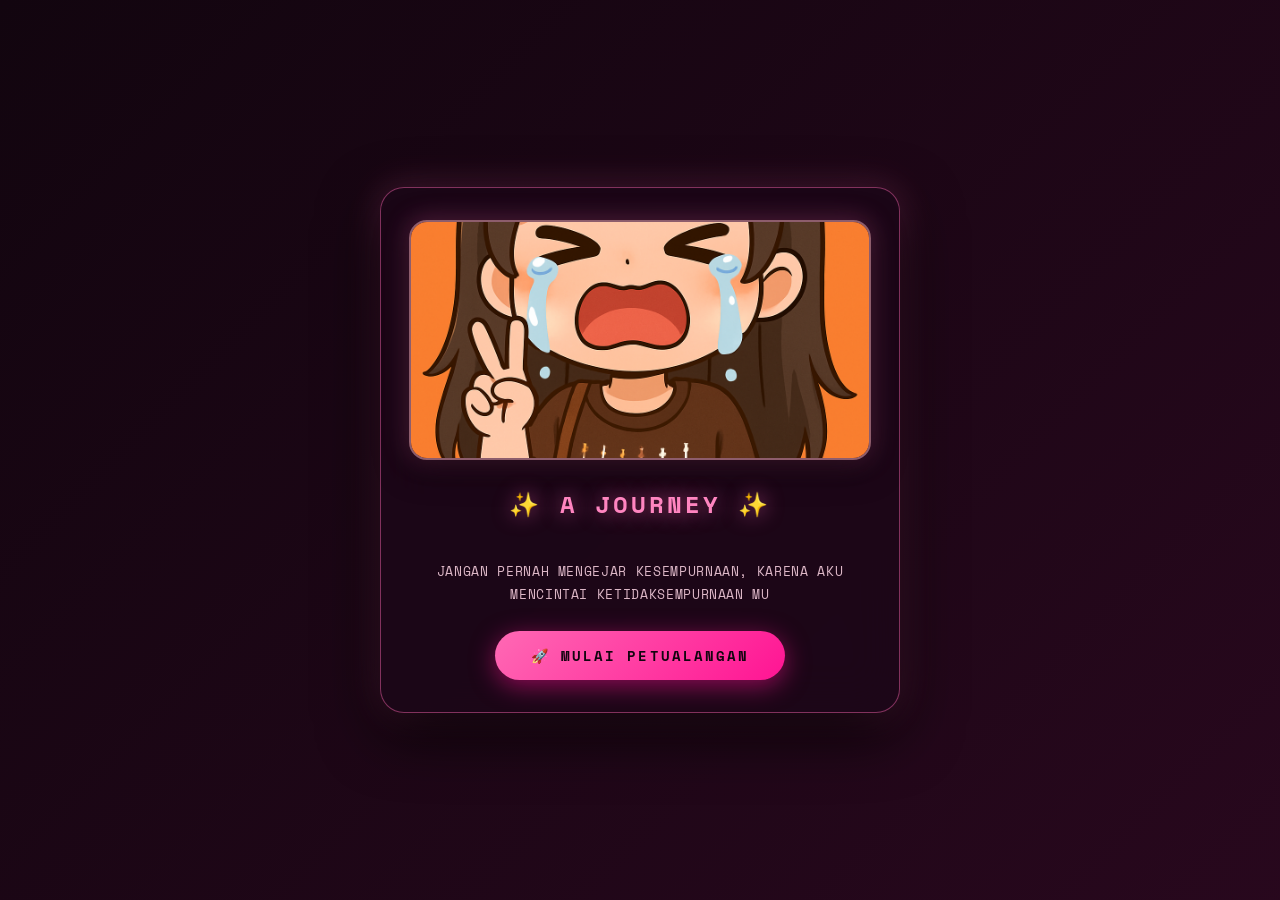
==== index.html @ a13fadac "fix: improve mobile responsiveness, text contrast, remove dark overlay, center nica image, and revam" ====
<!DOCTYPE html>
<html lang="id">
<head>
  <meta charset="UTF-8">
  <meta name="viewport" content="width=device-width, initial-scale=1.0, maximum-scale=1.0, user-scalable=no">
  <title>Happy Birthday, Nica</title>
  <link rel="preconnect" href="https://fonts.googleapis.com">
  <link rel="preconnect" href="https://fonts.gstatic.com" crossorigin>
  <link href="https://fonts.googleapis.com/css2?family=Space+Mono:ital,wght@0,400;0,700;1,400;1,700&family=Outfit:wght@300;400;600;700&display=swap" rel="stylesheet">
  <style>
    *, *::before, *::after { box-sizing: border-box; margin: 0; padding: 0; }
    html { scroll-behavior: smooth; }
    body {
      background: #12050f;
      font-family: 'Space Mono', monospace;
      color: #ffe6f0;
      overflow: hidden;
      height: 100vh;
      margin: 0;
      user-select: none;
      touch-action: none;
    }
    .hidden { display: none !important; }

    /* ═══ PARTICLES ═══ */
    #particles { position: fixed; inset: 0; pointer-events: none; z-index: 99; overflow: hidden; }
    .particle { position: absolute; border-radius: 50%; pointer-events: none; animation: pFloat linear infinite; opacity: 0; }
    @keyframes pFloat {
      0% { opacity:0; transform:translateY(0) scale(0); }
      10% { opacity:1; }
      90% { opacity:.7; }
      100% { opacity:0; transform:translateY(-100vh) scale(1); }
    }

    /* ═══ OPENING ═══ */
    #opening {
      position: fixed; inset: 0;
      background: linear-gradient(135deg,#12050f 0%,#29081e 35%,#4a0d33 70%,#1f0418 100%);
      background-size: 300% 300%; animation: gShift 10s ease infinite;
      display: flex; align-items: center; justify-content: center;
      z-index: 100; transition: opacity 1s ease, transform .8s ease; text-align: center;
    }
    #opening.fade-out { opacity:0; transform:scale(1.05); pointer-events:none; }
    @keyframes gShift { 0%{background-position:0% 50%} 50%{background-position:100% 50%} 100%{background-position:0% 50%} }

    .o-card {
      max-width: 520px; width: 90%; padding: 32px 28px;
      background: rgba(28,7,24,.8); backdrop-filter: blur(24px);
      border: 1.5px solid rgba(255,105,180,.45); border-radius: 24px;
      box-shadow: 0 20px 60px rgba(0,0,0,.8), 0 0 35px rgba(255,105,180,.25);
      animation: cardIn 1s cubic-bezier(.175,.885,.32,1.275) both .3s;
    }
    @keyframes cardIn { from{opacity:0;transform:translateY(40px) scale(.92)} to{opacity:1;transform:translateY(0) scale(1)} }

    .o-photo {
      width:100%; max-height:240px; object-fit:cover; border-radius:18px; margin-bottom:20px;
      box-shadow: 0 8px 32px rgba(0,0,0,.6), 0 0 25px rgba(255,105,180,.35);
      border: 2px solid rgba(255,182,193,.5);
      animation: photoGlow 3s ease-in-out infinite alternate;
    }
    .o-photo-placeholder {
      width:100%; height:180px; border-radius:18px; margin-bottom:20px;
      background: linear-gradient(135deg,#29081e,#4a0d33);
      border: 2px solid rgba(255,105,180,.4);
      display:flex; align-items:center; justify-content:center;
      font-size:48px;
    }
    @keyframes photoGlow {
      from{box-shadow:0 8px 32px rgba(0,0,0,.6),0 0 15px rgba(255,105,180,.3)}
      to{box-shadow:0 8px 32px rgba(0,0,0,.6),0 0 35px rgba(255,51,133,.6)}
    }

    .o-title {
      font-family:'Space Mono',monospace; color:#ff85c0;
      font-size:clamp(18px,4.5vw,24px); font-weight:700;
      letter-spacing:.12em; text-transform:uppercase; margin-bottom:14px;
      text-shadow:0 0 20px rgba(255,105,180,.7);
      animation: pulse 2.5s ease-in-out infinite alternate;
    }
    @keyframes pulse { from{filter:brightness(1)} to{filter:brightness(1.2);text-shadow:0 0 30px rgba(255,51,133,.9)} }

    .o-sub {
      font-family:'Space Mono',monospace; color:rgba(255,215,230,.85);
      font-size:clamp(11px,2.5vw,13px); line-height:1.8; letter-spacing:.05em;
      text-transform:uppercase; margin-bottom:24px;
      animation: fadeUp .8s ease both .8s;
    }
    @keyframes fadeUp { from{opacity:0;transform:translateY(15px)} to{opacity:1;transform:translateY(0)} }

    #startBtn {
      background:linear-gradient(135deg,#ff69b4,#ff1493); color:#12050f;
      border:none; padding:14px 36px; font-size:clamp(12px,3vw,14px);
      font-weight:700; font-family:'Space Mono',monospace;
      letter-spacing:.15em; text-transform:uppercase; border-radius:50px;
      cursor:pointer; box-shadow:0 6px 25px rgba(255,20,147,.5);
      transition:all .4s cubic-bezier(.175,.885,.32,1.275);
      animation: fadeUp .8s ease both 1.1s;
      -webkit-tap-highlight-color: transparent;
    }
    #startBtn:hover, #startBtn:active { transform:translateY(-4px) scale(1.06); box-shadow:0 12px 35px rgba(255,105,180,.8); }

    /* ═══ GAME WRAP — RESPONSIVE ═══ */
    #game-wrap {
      position:fixed; inset:0;
      display:flex; flex-direction:column; align-items:center; justify-content:center;
      background:#12050f;
      overflow:hidden;
    }
    #game-container {
      position:relative;
      border:3px solid #ff69b4; border-radius:12px;
      box-shadow:0 0 30px rgba(255,105,180,.5);
      background:#12050f; overflow:hidden;
      animation:borderPulse 4s ease-in-out infinite;
      /* size set by JS */
    }
    @keyframes borderPulse {
      0%,100%{border-color:#ff69b4;box-shadow:0 0 20px rgba(255,105,180,.3)}
      50%{border-color:#ff1493;box-shadow:0 0 35px rgba(255,20,147,.5)}
    }
    canvas { display:block; image-rendering:pixelated; }
    #fade-overlay { position:absolute; inset:0; background:#000; opacity:0; pointer-events:none; transition:opacity .6s ease; z-index:50; }

    /* HUD */
    #control-hint {
      position:absolute; top:10px; left:10px;
      background:rgba(28,7,24,.8); backdrop-filter:blur(12px);
      color:rgba(255,200,220,.85); padding:8px 14px; border-radius:8px;
      border:1px solid rgba(255,105,180,.4); font-size:10px;
      font-family:'Space Mono',monospace; z-index:10;
    }
    #control-hint b { color:#fff; }
    /* Hide keyboard hint on touch devices */
    @media (hover:none) { #control-hint { display:none; } }

    #dialog-box {
      position:absolute; bottom:12px; left:50%; transform:translateX(-50%) translateY(20px);
      width:92%; background:rgba(28,7,24,.92); backdrop-filter:blur(16px);
      padding:0; border-radius:12px; border:1.5px solid #ff69b4;
      box-shadow:0 12px 40px rgba(0,0,0,.8); z-index:60;
      opacity:0; transition:opacity .35s ease,transform .35s ease;
    }
    #dialog-box:not(.hidden) { opacity:1; transform:translateX(-50%) translateY(0); }
    .dialog-inner { display:flex; align-items:flex-start; gap:12px; padding:14px 18px; }
    .dialog-portrait { width:56px; height:56px; min-width:56px; border-radius:8px; object-fit:cover; border:2px solid #ff69b4; }
    .dialog-content { flex:1; }
    #dialog-name { color:#ff85c0; margin:0 0 4px; font-size:13px; font-weight:700; font-family:'Space Mono',monospace; letter-spacing:.08em; }
    #dialog-text { margin:0 0 6px; font-size:11px; font-family:'Space Mono',monospace; line-height:1.6; color:#ffe6f0; }
    #dialog-instruction { display:block; text-align:right; color:rgba(255,182,193,.7); font-size:9px; font-family:'Space Mono',monospace; }

    #progress-box {
      position:absolute; top:10px; right:10px;
      background:rgba(28,7,24,.8); backdrop-filter:blur(12px);
      color:#fff; padding:8px 14px; border-radius:8px; border:1.5px solid #ff69b4;
      font-size:11px; font-weight:700; font-family:'Space Mono',monospace; z-index:10;
    }
    #quest-guide {
      position:absolute; top:46px; right:10px;
      background:rgba(28,7,24,.8); backdrop-filter:blur(12px);
      color:#ff85c0; padding:6px 12px; border-radius:8px;
      border:1px solid rgba(255,105,180,.4);
      font-size:9px; font-weight:700; font-family:'Space Mono',monospace; z-index:10;
    }
    #lives-box {
      position:absolute; top:10px; left:50%; transform:translateX(-50%);
      background:rgba(28,7,24,.8); backdrop-filter:blur(12px); color:#ff3385;
      padding:6px 14px; border-radius:8px; border:1px solid rgba(255,51,133,.4);
      font-size:13px; z-index:10; letter-spacing:2px;
    }

    /* ═══ MOBILE JOYSTICK ═══ */
    #joystick-wrap {
      position:absolute; bottom:0; left:0; right:0;
      height:160px; pointer-events:none; z-index:80;
      display:none; /* shown by JS on touch devices */
    }
    #joystick-zone {
      position:absolute; bottom:20px; left:20px;
      width:120px; height:120px; border-radius:50%;
      background:rgba(255,105,180,.08); border:2px solid rgba(255,105,180,.25);
      pointer-events:all; touch-action:none;
    }
    #joystick-knob {
      position:absolute; top:50%; left:50%; transform:translate(-50%,-50%);
      width:52px; height:52px; border-radius:50%;
      background:rgba(255,105,180,.4); border:2px solid rgba(255,105,180,.7);
      box-shadow:0 0 15px rgba(255,105,180,.5);
      pointer-events:none; transition:none;
    }
    #btn-jump {
      position:absolute; bottom:30px; right:90px;
      width:70px; height:70px; border-radius:50%;
      background:rgba(255,105,180,.25); border:2px solid rgba(255,105,180,.6);
      color:#ff85c0; font-family:'Space Mono',monospace; font-size:11px; font-weight:700;
      text-transform:uppercase; letter-spacing:.1em;
      display:flex; align-items:center; justify-content:center;
      pointer-events:all; touch-action:none;
      box-shadow:0 0 15px rgba(255,105,180,.3);
      -webkit-tap-highlight-color:transparent;
    }
    #btn-talk {
      position:absolute; bottom:110px; right:20px;
      width:60px; height:60px; border-radius:50%;
      background:rgba(255,105,180,.2); border:2px solid rgba(255,105,180,.5);
      color:#ff85c0; font-family:'Space Mono',monospace; font-size:9px; font-weight:700;
      text-transform:uppercase; letter-spacing:.05em;
      display:flex; align-items:center; justify-content:center;
      pointer-events:all; touch-action:none;
      -webkit-tap-highlight-color:transparent;
    }

    /* ═══ BIRTHDAY — PINK PARALLAX SPACE ═══ */
    #bday {
      position:fixed; inset:0;
      overflow-y:auto; overflow-x:hidden; height:100vh;
      scroll-behavior:smooth;
      /* Fallback: warna senada bgdepan2.png (pink-magenta-ungu) */
      background: #3a0a2e;
    }

    /* ── BG TUNGGAL — FIXED, TANPA OVERLAY ── */
    .bg-layer {
      position: fixed;
      inset: 0;
      z-index: 0;
      pointer-events: none;
      background-size: cover;
      background-repeat: no-repeat;
    }
    /* 1 background: bgdepan2.png, posisi sedikit turun */
    #bgLayer1 {
      background-image: url('assets/bgdepan2.png');
      background-position: center 30%;
      opacity: 1;
    }
    #bgLayer2, #bgLayer3 { display: none; }

    /* Layered parallax bg canvas (behind everything) */
    #spaceCanvas {
      position:fixed; inset:0; z-index:1; pointer-events:none;
    }

    /* Nebula blobs that move on scroll */
    .nebula-layer {
      position:fixed; border-radius:50%; pointer-events:none;
      filter:blur(80px); opacity:.12;
      transition:transform .05s linear;
    }

    .cosmos { position:relative; z-index:1; }

    .cosmic-el { position:fixed; pointer-events:none; z-index:2; will-change:transform,opacity; }
    .ring { border:1.5px solid rgba(255,105,180,.15); border-radius:50%; }
    .orb { border-radius:50%; filter:blur(1px); }

    /* ── HERO SCENE ── */
    .scene { position:relative; overflow:hidden; }
    .scene-hero { height:300vh; }
    .hero-sticky {
      position:sticky; top:0; height:100vh; display:flex; flex-direction:column;
      align-items:flex-start; justify-content:center; text-align:left; z-index:3; padding:0 6vw;
    }
    .hero-sticky .tag {
      font-family:'Space Mono',monospace; font-size:clamp(9px,1.5vw,11px); font-weight:700;
      letter-spacing:.35em; text-transform:uppercase;
      color:#ffb6d9;
      background: rgba(0,0,0,0.45);
      padding: 4px 10px;
      border-radius: 4px;
      display: inline-block;
      margin-bottom:20px;
    }
    .hero-sticky h1 {
      font-family:'Space Mono',monospace; font-weight:700;
      font-size:clamp(30px,6.5vw,92px); color:#fff; line-height:1.15;
      letter-spacing:.08em; text-transform:uppercase;
      text-shadow: 0 2px 0 rgba(0,0,0,0.8), 0 0 40px rgba(255,105,180,.8), 0 0 80px rgba(255,20,147,.4);
      -webkit-text-stroke: 1px rgba(255,105,180,0.3);
      position:relative; z-index:4;
    }
    .hero-sticky .sub {
      font-family:'Space Mono',monospace; font-size:clamp(10px,1.4vw,14px);
      color:#ffe4f0; margin-top:28px; letter-spacing:.12em;
      font-weight:400; text-transform:uppercase; max-width:480px; line-height:2; position:relative; z-index:4;
      text-shadow: 0 1px 6px rgba(0,0,0,0.9), 0 0 20px rgba(0,0,0,0.7);
      background: rgba(0,0,0,0.3);
      padding: 10px 16px;
      border-radius: 8px;
      backdrop-filter: blur(4px);
    }
    .hero-figure {
      position:absolute; bottom:0; right:0; width:clamp(240px,38vw,560px);
      height:110%; z-index:3; pointer-events:none; display:flex; align-items:flex-end; justify-content:center; overflow:hidden;
    }
    .hero-figure img {
      width:100%; height:auto; object-fit:contain; object-position:bottom center; display:block;
      animation:heroFloat 6s ease-in-out infinite; transform-origin:bottom center;
      filter: drop-shadow(0 0 30px rgba(255,105,180,0.5)) drop-shadow(0 0 60px rgba(255,20,147,0.2));
    }
    @keyframes heroFloat { 0%,100%{transform:translateY(0)} 50%{transform:translateY(-14px)} }
    .hero-figure::after {
      display: none;
    }
    .hero-sticky .scroll-cue { position:absolute; bottom:40px; left:6vw; display:flex; flex-direction:column; align-items:center; gap:8px; }
    .scroll-cue span { font-family:'Space Mono',monospace; font-size:10px; letter-spacing:.3em; text-transform:uppercase; color:rgba(255,182,193,.5); text-shadow: 0 1px 4px rgba(0,0,0,0.8); }
    .scroll-cue .arrow { width:1px; height:40px; background:linear-gradient(to bottom,rgba(255,105,180,.6),transparent); animation:scrollPulse 2s ease-in-out infinite; }
    @keyframes scrollPulse { 0%,100%{opacity:.3;transform:scaleY(1)} 50%{opacity:.8;transform:scaleY(1.3)} }

    /* ── TWIN PAIRED PHOTOS ── */
    .scene-twin-gallery {
      min-height:100vh; display:flex; flex-direction:column;
      align-items:center; justify-content:center; padding:60px 24px; position:relative;
    }
    .twin-pair-container {
      position:relative; z-index:3; display:flex; align-items:center; justify-content:center;
      max-width:900px; width:100%; transition:transform .6s ease,opacity .6s ease;
    }
    .twin-frame {
      position:relative; width:clamp(130px,30vw,320px); height:clamp(130px,30vw,320px);
      border-radius:50%; overflow:hidden;
      border:3px solid rgba(255,105,180,.5);
      box-shadow:0 20px 60px rgba(0,0,0,.8),0 0 35px rgba(255,105,180,.25);
      transition:all .5s ease; flex-shrink:0;
    }
    .twin-frame img { width:100%; height:100%; object-fit:cover; display:block; filter:contrast(1.06) saturate(1.05); transition:transform .6s ease; }
    .twin-frame:hover img { transform:scale(1.08); }
    .twin-frame.left-photo { margin-right:-16px; z-index:2; }
    .twin-frame.right-photo { margin-left:-16px; z-index:2; }
    .twin-touch-glow {
      position:absolute; top:50%; left:50%; transform:translate(-50%,-50%);
      width:70px; height:clamp(120px,25vw,180px); border-radius:50%;
      background:radial-gradient(ellipse at center,rgba(255,51,133,.65) 0%,rgba(255,105,180,.3) 40%,transparent 80%);
      filter:blur(14px); pointer-events:none; z-index:3; animation:seamPulse 3s ease-in-out infinite alternate;
    }
    @keyframes seamPulse { from{opacity:.6;transform:translate(-50%,-50%) scale(.9)} to{opacity:1;transform:translate(-50%,-50%) scale(1.15)} }
    .twin-caption { margin-top:28px; text-align:center; max-width:90vw; z-index:4; padding: 0 16px; }
    .twin-caption h3 {
      font-family:'Space Mono',monospace; font-size:clamp(13px,2vw,18px); font-weight:700;
      color:#ff85c0; letter-spacing:.15em; text-transform:uppercase; margin-bottom:10px;
      text-shadow: 0 2px 8px rgba(0,0,0,0.9), 0 0 20px rgba(255,105,180,.6);
    }
    .twin-caption p {
      font-family:'Space Mono',monospace; font-size:clamp(11px,1.4vw,15px);
      color:#fff; line-height:1.9; letter-spacing:.06em; text-transform:uppercase;
      text-shadow: 0 2px 8px rgba(0,0,0,0.9), 0 1px 3px rgba(0,0,0,1);
      background: rgba(0,0,0,0.4);
      padding: 10px 16px;
      border-radius: 10px;
      backdrop-filter: blur(6px);
    }
    .twin-caption .g-line { width:40px; height:2px; background:rgba(255,105,180,.4); margin:16px auto; }

    /* ── TEXT INTERLUDE ── */
    .scene-text { height:200vh; position:relative; }
    .text-sticky {
      position:sticky; top:0; height:100vh; display:flex; align-items:center;
      justify-content:center; text-align:center; padding:40px 24px; z-index:3;
    }
    .text-sticky .inner { max-width:min(620px,90vw); }
    .text-sticky p {
      font-family:'Space Mono',monospace; font-size:clamp(15px,2.4vw,26px);
      color:#fff; line-height:1.9; letter-spacing:.08em; text-transform:uppercase;
      text-shadow: 0 2px 10px rgba(0,0,0,1), 0 0 30px rgba(255,105,180,.5);
      background: rgba(0,0,0,0.45);
      padding: 20px 28px;
      border-radius: 16px;
      backdrop-filter: blur(8px);
      border: 1px solid rgba(255,105,180,0.15);
    }
    .text-sticky .tl { width:50px; height:2px; background:rgba(255,105,180,.4); margin:28px auto; }

    /* ── VINYL PLAYER ── */
    .scene-vinyl {
      min-height:100vh; display:flex; flex-direction:column; align-items:center;
      justify-content:center; padding:80px 24px; position:relative; z-index:3;
    }
    .scene-vinyl .slabel {
      font-family:'Space Mono',monospace; font-size:11px; font-weight:700;
      letter-spacing:.25em; text-transform:uppercase; color:rgba(255,182,193,.6); margin-bottom:32px;
    }
    .vc { position:relative; width:clamp(200px,40vw,260px); height:clamp(200px,40vw,260px); cursor:pointer; }
    .vdisc {
      width:100%; height:100%; border-radius:50%;
      background:
        radial-gradient(circle at 50% 50%,#1a0815 0%,#1a0815 18%,transparent 18.5%),
        repeating-radial-gradient(circle at 50% 50%,transparent 18.5%,transparent 19%,rgba(120,30,80,.6) 19.2%,transparent 19.4%),
        radial-gradient(circle,#20081a 0%,#280a22 60%,#140412 100%);
      border:2px solid rgba(255,105,180,.3);
      box-shadow:0 15px 40px rgba(0,0,0,.8),0 0 25px rgba(255,105,180,.2);
    }
    .vdisc.spin { animation:vspin 2.5s linear infinite; }
    @keyframes vspin { to{transform:rotate(360deg)} }
    .vlabel {
      position:absolute; top:50%; left:50%; transform:translate(-50%,-50%);
      width:clamp(60px,14vw,80px); height:clamp(60px,14vw,80px); border-radius:50%;
      background:linear-gradient(145deg,#ff69b4,#c71585);
      display:flex; align-items:center; justify-content:center; pointer-events:none;
      box-shadow:0 0 25px rgba(255,105,180,.6);
    }
    .vlabel span {
      font-family:'Space Mono',monospace; font-size:clamp(8px,2vw,10px); font-weight:700;
      color:#fff; text-align:center; line-height:1.3; letter-spacing:.05em; text-transform:uppercase;
    }
    .vhole { position:absolute; top:50%; left:50%; transform:translate(-50%,-50%); width:10px; height:10px; border-radius:50%; background:#12050f; z-index:2; }
    .varm {
      position:absolute; top:-10px; right:-40px; width:100px; height:130px;
      transform-origin:85px 15px; transition:transform 1.5s cubic-bezier(.33,1,.68,1); transform:rotate(-32deg);
    }
    .varm.on { transform:rotate(-4deg); }
    .varm-base { position:absolute; top:4px; right:4px; width:18px; height:18px; border-radius:50%; background:#ff69b4; box-shadow:0 0 10px #ff69b4; }
    .varm-rod { position:absolute; top:12px; right:12px; width:3px; height:110px; background:linear-gradient(to bottom,#ff69b4,#8b0042); border-radius:2px; transform-origin:top center; transform:rotate(8deg); }
    .varm-tip { position:absolute; bottom:-2px; left:-4px; width:10px; height:14px; background:#ff1493; border-radius:2px; }
    .vhint { margin-top:20px; font-size:11px; font-weight:700; color:rgba(255,182,193,.7); letter-spacing:.15em; text-transform:uppercase; transition:opacity .6s; font-family:'Space Mono',monospace; }
    .vhint.gone { opacity:0; pointer-events:none; }
    .vtinfo { margin-top:14px; font-size:12px; font-weight:700; color:#ff85c0; letter-spacing:.1em; text-align:center; opacity:0; transition:opacity .5s; font-family:'Space Mono',monospace; text-transform:uppercase; }
    .vtinfo.show { opacity:1; }
    .vtw { margin-top:10px; width:min(320px,75vw); height:4px; background:rgba(255,105,180,.15); border-radius:2px; overflow:hidden; opacity:0; transition:opacity .5s; }
    .vtw.show { opacity:1; }
    .vtb { width:0%; height:100%; background:linear-gradient(90deg,#ff69b4,#ff1493); transition:width .4s linear; }
    .vcontrols { margin-top:16px; display:flex; align-items:center; gap:12px; opacity:0; transition:opacity .5s; }
    .vcontrols.show { opacity:1; }
    .vbtn {
      background:rgba(255,105,180,.15); border:1px solid rgba(255,105,180,.4);
      color:#ff85c0; font-family:'Space Mono',monospace; font-size:11px; font-weight:700;
      padding:8px 14px; border-radius:20px; cursor:pointer; transition:all .3s ease;
      -webkit-tap-highlight-color:transparent; touch-action:manipulation;
    }
    .vbtn:hover,.vbtn:active { background:#ff69b4; color:#12050f; box-shadow:0 0 15px rgba(255,105,180,.6); }
    .vma { margin-top:24px; width:min(460px,88vw); min-height:100px; position:relative; }
    .vmsg { position:absolute; inset:0; display:flex; flex-direction:column; align-items:center; justify-content:center; text-align:center; padding:20px; opacity:0; transform:translateY(8px); transition:opacity .8s ease,transform .8s ease; pointer-events:none; }
    .vmsg.show { opacity:1; transform:translateY(0); pointer-events:auto; }
    .vmsg-name { font-family:'Space Mono',monospace; font-weight:700; font-size:clamp(20px,5vw,28px); color:#ff85c0; letter-spacing:.1em; text-transform:uppercase; text-shadow:0 0 15px rgba(255,105,180,.5); }
    .vmsg-line { width:32px; height:2px; background:rgba(255,105,180,.4); margin:12px 0; }
    .vmsg-tag { font-size:11px; font-weight:400; color:rgba(255,215,230,.7); letter-spacing:.2em; text-transform:uppercase; font-family:'Space Mono',monospace; }
    .vdots { margin-top:18px; display:flex; gap:8px; align-items:center; justify-content:center; flex-wrap:wrap; max-width:320px; }
    .vdot { width:6px; height:6px; border-radius:50%; background:rgba(255,105,180,.2); border:1.5px solid rgba(255,105,180,.4); transition:all .5s; cursor:pointer; }
    .vdot.past { background:rgba(255,105,180,.5); }
    .vdot.now { background:#ff69b4; width:20px; border-radius:4px; box-shadow:0 0 10px rgba(255,105,180,.8); }

    /* Final screen */
    .b-final {
      position:fixed; inset:0; z-index:200; display:flex; flex-direction:column;
      align-items:center; justify-content:center; text-align:center;
      background:linear-gradient(180deg,#12050f,#29081e); opacity:0; pointer-events:none; transition:opacity 1.5s; padding:40px;
    }
    .b-final.show { opacity:1; pointer-events:auto; }
    .b-final h2 {
      font-family:'Space Mono',monospace; font-weight:700; font-size:clamp(24px,6vw,56px);
      color:#ff85c0; margin-bottom:20px; letter-spacing:.12em; text-transform:uppercase;
      text-shadow:0 0 40px rgba(255,105,180,.6);
    }
    .b-final p { font-family:'Space Mono',monospace; font-size:clamp(11px,1.6vw,15px); color:rgba(255,215,230,.8); line-height:2; letter-spacing:.08em; text-transform:uppercase; max-width:460px; }
    .b-final button {
      margin-top:36px; padding:12px 32px; background:none; border:1.5px solid rgba(255,105,180,.5);
      border-radius:40px; color:#ff85c0; font-family:'Space Mono',monospace; font-size:11px;
      font-weight:700; letter-spacing:.2em; text-transform:uppercase; cursor:pointer; transition:all .4s;
      -webkit-tap-highlight-color:transparent;
    }
    .b-final button:hover { background:#ff69b4; color:#12050f; box-shadow:0 0 25px rgba(255,105,180,.8); }

    /* Responsive adjustments */
    @media(max-width:680px) {
      .hero-sticky {
        align-items: flex-start;
        text-align: left;
        padding: 0 20px;
        justify-content: flex-end;
        padding-bottom: 48vh;
      }
      .hero-figure {
        width: 80vw;
        right: 0;
        left: 0;
        margin: 0 auto;
        justify-content: center;
      }
      .hero-sticky h1 {
        font-size: clamp(32px, 9vw, 56px);
        text-shadow: 0 3px 0 rgba(0,0,0,1), 0 0 30px rgba(255,105,180,.9);
      }
      .hero-sticky .sub {
        font-size: clamp(10px, 2.8vw, 14px);
        margin-top: 16px;
        max-width: 85vw;
      }
      .hero-sticky .scroll-cue {
        left: 50%;
        transform: translateX(-50%);
      }
      .twin-frame { width: clamp(120px, 40vw, 180px); height: clamp(120px, 40vw, 180px); }
      .twin-frame.left-photo { margin-right:-8px; }
      .twin-frame.right-photo { margin-left:-8px; }
      .scene-twin-gallery { padding: 40px 16px; min-height: 80vh; }
      .text-sticky p { font-size: clamp(13px, 4vw, 18px); padding: 16px 18px; }
      .scene-vinyl { padding: 60px 16px; }
    }
    @media(max-width:400px) {
      .twin-frame { width: clamp(100px, 38vw, 150px); height: clamp(100px, 38vw, 150px); }
      .hero-sticky h1 { font-size: clamp(26px, 8.5vw, 44px); }
    }
  </style>
</head>
<body>

<!-- ═══ PARTICLES ═══ -->
<div id="particles"></div>

<!-- ═══ OPENING ═══ -->
<div id="opening">
  <div class="o-card">
    <img src="assets/foto_depan.png" alt="Nica" class="o-photo" onerror="this.style.display='none';document.getElementById('ophoto-ph').style.display='flex'">
    <div class="o-photo-placeholder" id="ophoto-ph" style="display:none">🌸</div>
    <h1 class="o-title">✨ A JOURNEY  ✨</h1>
    <p class="o-sub"><br>jangan pernah mengejar kesempurnaan, karena aku mencintai ketidaksempurnaan mu</p>
    <button id="startBtn" onclick="startGame()">🚀 MULAI PETUALANGAN</button>
  </div>
</div>

<!-- ═══ GAME ═══ -->
<div id="game-wrap" class="hidden">
  <div id="game-container">
    <canvas id="gameCanvas"></canvas>
    <div id="fade-overlay"></div>
    <div id="control-hint">🕹️ Jalan: <b>A/D</b> | Lompat: <b>W/Space</b> | Bicara: <b>E</b></div>
    <div id="dialog-box" class="hidden">
      <div class="dialog-inner">
        <img id="dialog-image" class="dialog-portrait" src="" alt="" style="display:none" onerror="this.style.display='none'">
        <div class="dialog-content">
          <h3 id="dialog-name">NAMA</h3>
          <p id="dialog-text">...</p>
          <span id="dialog-instruction">*Tekan E*</span>
        </div>
      </div>
    </div>
    <div id="progress-box">💖 <span id="progress-count">0</span> / 5</div>
    <div id="quest-guide">🧭 <span id="target-name">Cari Teman</span></div>
    <div id="lives-box">❤️❤️❤️</div>

    <!-- ═══ MOBILE JOYSTICK ═══ -->
    <div id="joystick-wrap">
      <div id="joystick-zone">
        <div id="joystick-knob"></div>
      </div>
      <div id="btn-jump">JUMP</div>
      <div id="btn-talk">TALK</div>
    </div>
  </div>
</div>

<!-- ═══ BIRTHDAY — PINK PARALLAX SPACE ═══ -->
<div id="bday" class="hidden">
  <!-- 1 Background Tunggal -->
  <div class="bg-layer" id="bgLayer1"></div>

  <!-- Background music jalanpulang -->
  <audio id="bgMusic" src="audio/jalanpulang.mp3" loop preload="auto"></audio>

  <!-- Star canvas overlay -->
  <canvas id="spaceCanvas"></canvas>

  <!-- Nebula layers that shift on scroll -->
  <div class="nebula-layer" id="neb1" style="width:700px;height:700px;background:radial-gradient(circle,rgba(255,51,133,.25),transparent);top:5%;left:-15%"></div>
  <div class="nebula-layer" id="neb2" style="width:600px;height:600px;background:radial-gradient(circle,rgba(255,105,180,.2),transparent);top:35%;right:-10%"></div>
  <div class="nebula-layer" id="neb3" style="width:800px;height:800px;background:radial-gradient(circle,rgba(138,43,226,.15),transparent);top:65%;left:10%"></div>
  <div class="nebula-layer" id="neb4" style="width:500px;height:500px;background:radial-gradient(circle,rgba(255,182,193,.18),transparent);top:90%;right:5%"></div>

  <!-- Cosmic floating rings -->
  <div class="cosmic-el ring" id="ring1" style="width:300px;height:300px;top:20%;left:-80px"></div>
  <div class="cosmic-el ring" id="ring2" style="width:200px;height:200px;top:60%;right:-60px"></div>

  <div class="b-final" id="bFinal">
    <h2>HAPPY BIRTHDAY, NICA</h2>
    <p><br><br></p>
    <button onclick="restartVinyl()">PUTAR ULANG</button>
  </div>

  <div class="cosmos">
    <!-- SCENE 1: Hero -->
    <section class="scene scene-hero" id="sceneHero">
      <div class="hero-sticky" id="heroSticky">
        <div class="tag">A BIRTHDAY JOURNEY &nbsp;·&nbsp; SCROLL TO EXPLORE</div>
        <h1 id="heroTitle">A BIRTHDAY<br>NICA<br>JOURNEY</h1>
        <div class="sub">a word for your birthday,<br>I hope u enjoy it — this is for you, Nica.</div>
        <div class="scroll-cue"><span>SCROLL</span><div class="arrow"></div></div>
        <div class="hero-figure" id="heroFigure">
          <img src="assets/annissa/nica 8.png" alt="Nica" id="heroFigureImg" onerror="this.style.opacity='0'">
        </div>
      </div>
    </section>

    <!-- TWIN GALLERIES -->
    <section class="scene scene-twin-gallery" id="twinGallery1">
      <div class="twin-pair-container" id="tpair1">
        <div class="twin-frame left-photo"><img src="assets/annissa/nica 10.png" alt="Nica" onerror="this.style.opacity='0'"></div>
        <div class="twin-touch-glow"></div>
        <div class="twin-frame right-photo"><img src="assets/annissa/nica 11.png" alt="Nica" onerror="this.style.opacity='0'"></div>
      </div>
      <div class="twin-caption">
        <h3>Selamat Ulang Tahun Ya</h3>
        <p>umur berapapun semoga kamu bisa memulai semua journey untuk impian mu itu
</p>
        <div class="g-line"></div>
      </div>
    </section>
    <section class="scene scene-twin-gallery" id="twinGallery2">
      <div class="twin-pair-container" id="tpair2">
        <div class="twin-frame left-photo"><img src="assets/annissa/nica 12.png" alt="Nica" onerror="this.style.opacity='0'"></div>
        <div class="twin-touch-glow"></div>
        <div class="twin-frame right-photo"><img src="assets/annissa/nica 13.png" alt="Nica" onerror="this.style.opacity='0'"></div>
      </div>
      <div class="twin-caption">
        <h3>С днем ​​рождения</h3>
        <p>tetap melangkah meskipun berat, aku akan menopahmu </p>
        <div class="g-line"></div>
      </div>
    </section>
    <section class="scene scene-twin-gallery" id="twinGallery3">
      <div class="twin-pair-container" id="tpair3">
        <div class="twin-frame left-photo"><img src="assets/annissa/nica 6.png" alt="Nica" onerror="this.style.opacity='0'"></div>
        <div class="twin-touch-glow"></div>
        <div class="twin-frame right-photo"><img src="assets/annissa/nica 7.png" alt="Nica" onerror="this.style.opacity='0'"></div>
      </div>
      <div class="twin-caption">
        <h3>عيد ميلاد سعيد</h3>
        <p>apapun langkahmu aku dibelakangmu, menjaga mu Ketika jatuh maupun terpeleset
</p>
        <div class="g-line"></div>
      </div>
    </section>
    <section class="scene scene-twin-gallery" id="twinGallery4">
      <div class="twin-pair-container" id="tpair4">
        <div class="twin-frame left-photo"><img src="assets/annissa/nica 8.png" alt="Nica" onerror="this.style.opacity='0'"></div>
        <div class="twin-touch-glow"></div>
        <div class="twin-frame right-photo"><img src="assets/annissa/nica 1.png" alt="Nica" onerror="this.style.opacity='0'"></div>
      </div>
      <div class="twin-caption">
        <h3>Buon compleanno</h3>
        <p>berenanglah sampai ketengah samudera, niscaya aku akan menjadi perahumu</p>
        <div class="g-line"></div>
      </div>
    </section>
    <section class="scene scene-twin-gallery" id="twinGallery5">
      <div class="twin-pair-container" id="tpair5">
        <div class="twin-frame left-photo"><img src="assets/annissa/nica 3.png" alt="Nica" onerror="this.style.opacity='0'"></div>
        <div class="twin-touch-glow"></div>
        <div class="twin-frame right-photo"><img src="assets/annissa/nica 9.png" alt="Nica" onerror="this.style.opacity='0'"></div>
      </div>
      <div class="twin-caption">
        <h3>Felicem natalem diem!</h3>
        <p>melangkahlah lebih jauh jangan takut kepada langit, karena aku akan menjadi awanmu
</p>
        <div class="g-line"></div>
      </div>
    </section>
    <section class="scene scene-twin-gallery" id="twinGallery6">
      <div class="twin-pair-container" id="tpair6">
        <div class="twin-frame left-photo"><img src="assets/annissa/nica 2.png" alt="Nica" onerror="this.style.opacity='0'"></div>
        <div class="twin-touch-glow"></div>
        <div class="twin-frame right-photo"><img src="assets/annissa/nica 4.png" alt="Nica" onerror="this.style.opacity='0'"></div>
      </div>
      <div class="twin-caption">
        <h3>生日快乐</h3>
        <p>terus berlari hingga jauh aku akan selalu jadi tempat pulangmu</p>
        <div class="g-line"></div>
      </div>
    </section>

    <!-- TEXT INTERLUDES -->
    <section class="scene scene-text" id="sceneText1">
      <div class="text-sticky">
        <div class="inner" id="text1Inner">
          <p>mimpi mu Panjang jangan biarkan semua keraguan merusak mimpimu 
</p>
        </div>
      </div>
    </section>
    <section class="scene scene-text" id="sceneText2">
      <div class="text-sticky">
        <div class="inner" id="text2Inner">
          <p>terpala dunia ini walaupun berisik, aku akan menjadi penutup telinga mu</p>
          <div class="tl"></div>
          <p style="font-size:clamp(12px,1.8vw,16px);color:rgba(255,182,193,.7)">PUTAR PIRINGAN HITAM DI BAWAH.</p>
        </div>
      </div>
    </section>

    <!-- VINYL PLAYER -->
    <section class="scene scene-vinyl" id="vinylSection">
      <div class="slabel">DARI SAHABAT-SAHABATMU</div>
      <div class="vc" onclick="toggleV()">
        <div class="vdisc" id="vdisc"></div>
        <div class="vlabel"><span>HAPPY<br>BIRTHDAY<br>NICA</span></div>
        <div class="vhole"></div>
        <div class="varm" id="varm">
          <div class="varm-base"></div>
          <div class="varm-rod"><div class="varm-tip"></div></div>
        </div>
      </div>
      <div class="vhint" id="vhint">KETUK PIRINGAN UNTUK MEMUTAR AUDIO</div>
      <div class="vtinfo" id="vtinfo"></div>
      <div class="vtw" id="vtw"><div class="vtb" id="vtb"></div></div>
      <div class="vcontrols" id="vcontrols">
        <button class="vbtn" onclick="vPrev(event)">◄ PREV</button>
        <button class="vbtn" onclick="toggleV(event)">PLAY/PAUSE</button>
        <button class="vbtn" onclick="vNext(event)">NEXT ►</button>
      </div>
      <div class="vma" id="vma"></div>
      <div class="vdots" id="vdots"></div>
    </section>
  </div>
</div>

<script>
// ════════════════════════════════════════════════════════════════
// CANVAS RESIZE & MOBILE DETECTION
// ════════════════════════════════════════════════════════════════
const GAME_W = 800, GAME_H = 600;
const isTouchDevice = ('ontouchstart' in window) || (navigator.maxTouchPoints > 0);

function resizeGame() {
  const gc = document.getElementById('game-container');
  const canvas = document.getElementById('gameCanvas');
  if (!gc || !canvas) return;
  const maxW = window.innerWidth - 8;
  const maxH = window.innerHeight - 8;
  const scale = Math.min(maxW / GAME_W, maxH / (GAME_H + (isTouchDevice ? 165 : 0)));
  const dispW = Math.floor(GAME_W * scale);
  const dispH = Math.floor(GAME_H * scale);
  gc.style.width = dispW + 'px';
  gc.style.height = (isTouchDevice ? Math.floor((GAME_H + 165) * scale) : dispH) + 'px';
  canvas.width = GAME_W;
  canvas.height = GAME_H;
  canvas.style.width = dispW + 'px';
  canvas.style.height = dispH + 'px';
  const fade = document.getElementById('fade-overlay');
  if (fade) { fade.style.width = dispW + 'px'; fade.style.height = dispH + 'px'; }
  if (isTouchDevice) {
    document.getElementById('joystick-wrap').style.display = 'block';
    document.getElementById('joystick-wrap').style.width = dispW + 'px';
    document.getElementById('joystick-wrap').style.height = Math.floor(165 * scale) + 'px';
  }
}
window.addEventListener('resize', resizeGame);

// ════════════════════════════════════════════════════════════════
// PARTICLES
// ════════════════════════════════════════════════════════════════
(function(){
  const c = document.getElementById("particles"); if(!c) return;
  const cols=["rgba(255,105,180,.6)","rgba(255,51,133,.5)","rgba(255,182,193,.4)","rgba(255,255,255,.3)"];
  for(let i=0;i<30;i++){const p=document.createElement("div");p.className="particle";const s=Math.random()*5+2;
  p.style.cssText=`width:${s}px;height:${s}px;background:${cols[i%4]};left:${Math.random()*100}%;bottom:-10px;animation-delay:${Math.random()*10}s;animation-duration:${Math.random()*8+6}s;box-shadow:0 0 ${s*2}px ${cols[i%4]};`;c.appendChild(p);}
})();

// ════════════════════════════════════════════════════════════════
// START GAME
// ════════════════════════════════════════════════════════════════
let gameStarted = false;

function startGame(){
  const o=document.getElementById("opening"),g=document.getElementById("game-wrap"),p=document.getElementById("particles");
  o.classList.add("fade-out");
  setTimeout(()=>{
    o.classList.add("hidden");
    if(p)p.style.display="none";
    g.classList.remove("hidden");
    resizeGame();
    initJoystick();
    gameStarted=true;
    requestAnimationFrame(gameLoop);
  },1000);
}

// ════════════════════════════════════════════════════════════════
// VIRTUAL JOYSTICK
// ════════════════════════════════════════════════════════════════
let joyActive=false, joyStartX=0, joyStartY=0, joyDX=0, joyDY=0;
const joyRadius=50;
const mobileKeys = {left:false, right:false, jump:false, talk:false};
let jumpPressed=false, talkPressed=false;

function initJoystick() {
  if (!isTouchDevice) return;
  const zone = document.getElementById('joystick-zone');
  const knob = document.getElementById('joystick-knob');
  const btnJump = document.getElementById('btn-jump');
  const btnTalk = document.getElementById('btn-talk');

  zone.addEventListener('touchstart', e=>{
    e.preventDefault();
    const t = e.touches[0];
    const r = zone.getBoundingClientRect();
    joyStartX = r.left + r.width/2;
    joyStartY = r.top + r.height/2;
    joyActive = true;
  }, {passive:false});

  zone.addEventListener('touchmove', e=>{
    e.preventDefault();
    if(!joyActive) return;
    const t = e.touches[0];
    joyDX = t.clientX - joyStartX;
    joyDY = t.clientY - joyStartY;
    const dist = Math.sqrt(joyDX*joyDX + joyDY*joyDY);
    const clampDist = Math.min(dist, joyRadius);
    const angle = Math.atan2(joyDY, joyDX);
    const nx = Math.cos(angle)*clampDist;
    const ny = Math.sin(angle)*clampDist;
    knob.style.transform = `translate(calc(-50% + ${nx}px), calc(-50% + ${ny}px))`;
    mobileKeys.left  = joyDX < -12;
    mobileKeys.right = joyDX > 12;
  }, {passive:false});

  const endJoy = e => {
    e.preventDefault();
    joyActive=false; joyDX=0; joyDY=0;
    mobileKeys.left=false; mobileKeys.right=false;
    knob.style.transform = 'translate(-50%,-50%)';
  };
  zone.addEventListener('touchend', endJoy, {passive:false});
  zone.addEventListener('touchcancel', endJoy, {passive:false});

  btnJump.addEventListener('touchstart', e=>{ e.preventDefault(); mobileKeys.jump=true; if(player.grounded&&!dialogOpen&&gameStarted){player.vy=player.jumpPow;player.grounded=false;} }, {passive:false});
  btnJump.addEventListener('touchend', e=>{ e.preventDefault(); mobileKeys.jump=false; }, {passive:false});

  btnTalk.addEventListener('touchstart', e=>{
    e.preventDefault();
    if(dialogOpen){tutupDialog();return;}
    npcs.forEach(n=>{let d=Math.hypot(player.x+player.width/2-n.x-n.w/2,player.y+player.height/2-n.y-n.h/2);if(d<75)mulaiDialog(n);});
    if(specialSurprise.active){let d=Math.hypot(player.x+player.width/2-specialSurprise.x-specialSurprise.width/2,player.y+player.height/2-specialSurprise.y-specialSurprise.height/2);if(d<80)mulaiDialog(specialSurprise);}
  }, {passive:false});
}

// ════════════════════════════════════════════════════════════════
// GAME ENGINE
// ════════════════════════════════════════════════════════════════
const canvas = document.getElementById("gameCanvas");
const ctx = canvas.getContext("2d");
const dialogBox = document.getElementById("dialog-box");
const dialogName = document.getElementById("dialog-name");
const dialogText = document.getElementById("dialog-text");
const dialogImage = document.getElementById("dialog-image");
const fadeOverlay = document.getElementById("fade-overlay");

// === ASSETS — safe loader with error catch ===
function loadImg(src){
  const i=new Image();
  i.src=src;
  i._src=src;
  return i;
}

const bgImg      = loadImg("assets/bg.png");
const chestImg   = loadImg("assets/chest.png");
const barrelImg  = loadImg("assets/barrel.png");
const flagImg    = loadImg("assets/flag.png");
const helmImg    = loadImg("assets/ship_helm.png");
const swordImg   = loadImg("assets/sword.png");
const palmBackImg= loadImg("assets/palm_back.png");
const terrainImg = loadImg("assets/terrain.png");
const pohonImg   = loadImg("assets/palm.png");
const spikesImg  = loadImg("assets/spikes.png");
const coinImg    = loadImg("assets/coin.png");

const kuisSound=new Audio("audio/jokowi.mp3");kuisSound.volume=0.8;
const waterFrames=[loadImg("assets/1.png"),loadImg("assets/2.png"),loadImg("assets/3.png"),loadImg("assets/4.png")];

const playerAnims={
  idle:[loadImg("assets/player/idle.png")],
  run: [loadImg("assets/player/run.png")],
  jump:[loadImg("assets/player/jump.png")]
};

// NPC sprite fallbacks: only teman1 is valid (807 bytes), others use game sprites
const fotoT1 = loadImg("assets/npc/teman1.png");
const npcAnims={
  crabby:      [loadImg("assets/npc_crabby.png")],
  pinkStar:    [loadImg("assets/npc_star.png")],
  fierceTooth: [loadImg("assets/npc_tooth.png")],
  t1:[fotoT1],
  t2:[loadImg("assets/npc_crabby.png")],  // fallback: teman2.png corrupt
  t3:[loadImg("assets/npc_star.png")]     // fallback: teman3.png corrupt
};

const T=32,COLS=60,ROWS=19,MW=COLS*T;

// MAP
const grid=[];
for(let r=0;r<ROWS;r++){const row=[];for(let c=0;c<COLS;c++){
  if(r===0||c===0||c===COLS-1) row.push(3);
  else if(r>=16) row.push(1);
  else if(r===15) row.push(4);
  else if((r===12&&c>=5&&c<=10)||(r===10&&c>=14&&c<=18)||(r===13&&c>=22&&c<=28)||(r===9&&c>=30&&c<=36)||(r===12&&c>=40&&c<=46)||(r===8&&c>=48&&c<=54)) row.push(2);
  else row.push(0);
}grid.push(row);}

const spikePositions=[[12,7],[12,8],[10,16],[13,25],[13,26],[9,33],[9,34],[12,43],[12,44],[8,51],[8,52]];
spikePositions.forEach(([r,c])=>{if(r>0&&r<ROWS&&c>0&&c<COLS) grid[r-1][c]=5;});

const gapPositions=[[15,19],[15,20],[16,19],[16,20],[17,19],[17,20],[18,19],[18,20],[15,37],[15,38],[16,37],[16,38],[17,37],[17,38],[18,37],[18,38]];
gapPositions.forEach(([r,c])=>{if(r<ROWS&&c<COLS) grid[r][c]=0;});
[[15,19],[15,20],[15,37],[15,38]].forEach(([r,c])=>{grid[r][c]=4;});

const movingPlatforms=[
  {x:19*T,y:12*T,w:3*T,baseX:19*T,range:3*T,speed:0.8,dir:1},
  {x:37*T,y:11*T,w:3*T,baseX:37*T,range:3*T,speed:1,dir:1}
];

const props=[
  {img:helmImg,x:8*T,y:12*T-32,w:32,h:32},
  {img:barrelImg,x:17*T,y:10*T-28,w:24,h:28},
  {img:swordImg,x:25*T,y:13*T-24,w:24,h:24},
  {img:barrelImg,x:35*T,y:9*T-28,w:24,h:28},
  {img:flagImg,x:53*T,y:8*T-48,w:36,h:48},
  {img:pohonImg,x:12*T,y:16*T-64,w:48,h:64}
];
const palms=[{x:300,y:300,w:96,h:128},{x:750,y:230,w:96,h:128},{x:1250,y:290,w:96,h:128},{x:1650,y:250,w:96,h:128}];

let collectibles=[
  {x:7*T,y:11*T-24,w:20,h:20,type:"coin",collected:false},
  {x:16*T,y:9*T-24,w:20,h:20,type:"diamond",collected:false},
  {x:24*T,y:12*T-24,w:20,h:20,type:"coin",collected:false},
  {x:33*T,y:8*T-24,w:20,h:20,type:"diamond",collected:false},
  {x:42*T,y:11*T-24,w:20,h:20,type:"coin",collected:false},
  {x:49*T,y:7*T-24,w:20,h:20,type:"diamond",collected:false}
];
let collectedCount=0;

let fx=[],dust=[],pops=[],flies=[];
for(let i=0;i<20;i++) flies.push({x:Math.random()*MW,y:Math.random()*400+60,phase:Math.random()*6.28,sx:(Math.random()-.5)*.3,sy:(Math.random()-.5)*.15,sz:Math.random()*2.5+1,a:Math.random()*.4+.1,ps:Math.random()*.03+.01});
function spawnBurst(x,y,col,n){for(let i=0;i<n;i++) fx.push({x,y,vx:(Math.random()-.5)*5,vy:(Math.random()-.5)*5-2,life:1,decay:Math.random()*.03+.015,sz:Math.random()*4+1.5,col});}
function spawnDust(x,y){for(let i=0;i<3;i++) dust.push({x:x+(Math.random()-.5)*8,y,vx:(Math.random()-.5)*1.5,vy:-Math.random()*1.2,life:1,decay:.04+Math.random()*.02,sz:Math.random()*3+1});}
function spawnPop(x,y,text,col){pops.push({x,y,text,col,life:1,vy:-1.2});}

let player={x:2*T,y:14*T,width:40,height:40,vx:0,vy:0,speed:3.2,accel:.4,friction:.82,jumpPow:-11.5,grav:.48,grounded:false,facingLeft:false};
let camX=0,lives=3,shakeTimer=0,spawnX=2*T,spawnY=14*T;

let npcs=[
  {id:1,x:200,  y:14*T-40,w:40,h:40,anims:npcAnims.t1,         portrait:"assets/npc/teman1.png",name:"Ketakutanmu", question:"7 x 8 = ?",   answer:"56",  interacted:false},
  {id:2,x:480,  y:12*T-40,w:40,h:40,anims:npcAnims.t2,         portrait:"",                    name:"Kekhawatiranmu", question:"9 x 8 = ?",   answer:"72",  interacted:false},
  {id:3,x:760,  y:14*T-40,w:40,h:40,anims:npcAnims.t3,         portrait:"",                    name:"Kegelisahanmu",  question:"6 x 7 = ?",   answer:"42",  interacted:false},
  {id:4,x:1050, y:10*T-40,w:40,h:40,anims:npcAnims.crabby,     portrait:"",                    name:"Keraguanmu", question:"8 x 8 = ?",   answer:"64",  interacted:false},
  {id:5,x:1350, y:13*T-40,w:40,h:40,anims:npcAnims.pinkStar,   portrait:"",                    name:"Kekecewaanmu", question:"9 x 7 = ?",   answer:"63",  interacted:false}
];
let specialSurprise={x:50*T,y:8*T-44,width:44,height:44,img:chestImg,portrait:"",name:"LEPASKAN SEMUANYA",question:"FINAL: 14 x 14 = ?",answer:"196",active:true};
let foundCount=0;const totalFriends=npcs.length;

// Input
let keys={},dialogOpen=false;
window.addEventListener("keydown",e=>{
  keys[e.code]=true;
  if((e.code==="Space"||e.code==="KeyW"||e.code==="ArrowUp")&&player.grounded&&!dialogOpen&&gameStarted){
    player.vy=player.jumpPow; player.grounded=false;
  }
});
window.addEventListener("keyup",e=>{keys[e.code]=false;});
window.addEventListener("keydown",e=>{
  if(!gameStarted)return;
  if(e.code==="KeyE"||e.code==="Enter"){
    if(dialogOpen){tutupDialog();return;}
    // Cek peti harta karun dulu
    let dPeti=Math.hypot(player.x+player.width/2-specialSurprise.x-specialSurprise.width/2,player.y+player.height/2-specialSurprise.y-specialSurprise.height/2);
    if(dPeti<90){mulaiDialog(specialSurprise);return;}
    // Cek NPC terdekat
    let nearest=null, nearD=Infinity;
    npcs.forEach(n=>{let d=Math.hypot(player.x+player.width/2-n.x-n.w/2,player.y+player.height/2-n.y-n.h/2);if(d<80&&d<nearD){nearD=d;nearest=n;}});
    if(nearest) mulaiDialog(nearest);
  }
});

// DIALOG
function mulaiDialog(t){
  const isChest = (t === specialSurprise);
  // Jangan buka ulang NPC yang sudah selesai (tapi peti selalu bisa dibuka)
  if(!isChest && t.interacted) return;
  // Cek apakah peti bisa dibuka (harus selesai semua kuis teman dulu)
  if(isChest && foundCount < totalFriends){
    dialogOpen=true; player.vx=0;
    if(dialogBox&&dialogName&&dialogText){
      if(dialogImage) dialogImage.style.display="none";
      dialogName.innerText=t.name;
      dialogBox.classList.remove("hidden");
      dialogText.textContent=`🔒 Selesaikan dulu kuis dari ${totalFriends} teman! (${foundCount}/${totalFriends})`;
    }
    setTimeout(()=>{tutupDialog();},2000);
    return;
  }
  dialogOpen=true; player.vx=0;
  kuisSound.currentTime=0; kuisSound.play().catch(()=>{});
  if(dialogBox&&dialogName&&dialogText){
    if(dialogImage&&t.portrait&&t.portrait.length>0){
      dialogImage.src=t.portrait;
      dialogImage.style.display="block";
    } else if(dialogImage) dialogImage.style.display="none";
    dialogName.innerText=t.name;
    dialogBox.classList.remove("hidden");
    dialogText.textContent="🎯 "+t.question;
  }
  setTimeout(()=>{
    let ans=prompt(`${t.name} bertanya:\n"${t.question}"\n\nJawab:`);
    if(ans===null){tutupDialog();return;}
    if(ans.trim()===t.answer){
      if(!isChest){
        t.interacted=true; foundCount++;
        const el=document.getElementById("progress-count");
        if(el) el.innerText=foundCount;
        spawnBurst(t.x+t.w/2,t.y+t.h/2,"#ff69b4",20);
        spawnPop(t.x+t.w/2,t.y-20,"✓ BENAR!","#ff69b4");
        tutupDialog();
      } else {
        if(dialogText) dialogText.textContent="🎉 BENAR! SELAMAT ULANG TAHUN NICA!";
        for(let i=0;i<10;i++) setTimeout(()=>spawnBurst(
          t.x+t.width/2+(Math.random()-.5)*150,t.y+(Math.random()-.5)*80,
          ["#ff69b4","#ff1493","#ff85c0","#ff3385","#ffe4e1","#ff6bab"][Math.floor(Math.random()*6)],20
        ),i*120);
        setTimeout(()=>{tutupDialog();showBirthday();},2500);
      }
    } else {
      alert("Coba lagi ya Nica! Pasti bisa! 💖");
      tutupDialog();
    }
  },500);
}

function tutupDialog(){
  kuisSound.pause();
  if(dialogBox){dialogBox.classList.add("hidden");}
  dialogOpen=false;
}

function hurtPlayer(){
  lives--;shakeTimer=15;
  const lb=document.getElementById("lives-box");
  if(lb) lb.textContent="❤️".repeat(Math.max(0,lives));
  spawnBurst(player.x+player.width/2,player.y+player.height/2,"#ff3385",15);
  if(lives<=0){
    lives=3; if(lb)lb.textContent="❤️❤️❤️";
    player.x=spawnX; player.y=spawnY;
  } else {
    player.x=spawnX; player.y=spawnY;
  }
  player.vx=0; player.vy=0;
}

function showBirthday(){
  gameStarted=false;
  document.getElementById("game-wrap").classList.add("hidden");
  const bday=document.getElementById("bday");
  bday.classList.remove("hidden");
  document.body.style.overflow="auto";
  document.body.style.height="auto";
  document.body.style.touchAction="auto";
  // Putar lagu jalanpulang secara loop
  const bgMusic = document.getElementById("bgMusic");
  if(bgMusic){
    bgMusic.volume = 0.5;
    const tryPlay = () => bgMusic.play().catch(()=>{});
    tryPlay();
    // Fallback untuk mobile yang blokir autoplay
    ['click','touchstart','touchend'].forEach(ev => {
      document.addEventListener(ev, tryPlay, {once:true});
    });
  }
  initBirthday();
}

// Render helpers
function drawShadow(x,y,w){ctx.save();ctx.fillStyle="rgba(0,0,0,.25)";ctx.beginPath();ctx.ellipse(x+w/2-camX,y+w-2,w/2.5,4,0,0,Math.PI*2);ctx.fill();ctx.restore();}

function drawSprite(img,x,y,w,h,bob,flip){
  ctx.save();
  const valid = img&&img.complete&&img.naturalWidth>10;
  if(flip){
    ctx.translate(x+w,y+bob); ctx.scale(-1,1);
    if(valid) ctx.drawImage(img,0,0,w,h);
    else drawFallbackChar(0,0,w,h);
  } else {
    if(valid) ctx.drawImage(img,x,y+bob,w,h);
    else drawFallbackChar(x,y+bob,w,h);
  }
  ctx.restore();
}

function drawFallbackChar(x,y,w,h){
  // Pink pixel character fallback
  ctx.fillStyle="#ff69b4";
  ctx.fillRect(x+w*.2,y,w*.6,h*.45); // head
  ctx.fillStyle="#ff3385";
  ctx.fillRect(x+w*.15,y+h*.45,w*.7,h*.55); // body
  ctx.fillStyle="#ffb6c1";
  ctx.fillRect(x+w*.3,y+h*.05,w*.4,h*.35); // face
}

// ── GAME LOOP ──
let frame=0;
function gameLoop(){
  if(!gameStarted) return;
  frame++;

  // Movement — keyboard OR mobile joystick
  const goLeft  = keys["ArrowLeft"] ||keys["KeyA"] || mobileKeys.left;
  const goRight = keys["ArrowRight"]||keys["KeyD"] || mobileKeys.right;

  if(!dialogOpen){
    if(goLeft){if(player.vx>-player.speed)player.vx-=player.accel;player.facingLeft=true;}
    else if(goRight){if(player.vx<player.speed)player.vx+=player.accel;player.facingLeft=false;}
    else{player.vx*=player.friction;if(Math.abs(player.vx)<.05)player.vx=0;}
  } else {
    player.vx*=player.friction;if(Math.abs(player.vx)<.05)player.vx=0;
  }

  player.vy+=player.grav;
  player.x+=player.vx;
  player.y+=player.vy;
  player.grounded=false;

  if(Math.abs(player.vx)>1.5&&player.grounded&&frame%6===0) spawnDust(player.x+player.width/2,player.y+player.height);

  // Moving platforms
  movingPlatforms.forEach(mp=>{
    mp.x+=mp.speed*mp.dir;
    if(mp.x>mp.baseX+mp.range||mp.x<mp.baseX) mp.dir*=-1;
    if(player.vy>0&&player.x+player.width>mp.x+8&&player.x<mp.x+mp.w-8&&player.y+player.height>=mp.y&&player.y+player.height<=mp.y+16){
      player.y=mp.y-player.height; player.vy=0; player.grounded=true; player.x+=mp.speed*mp.dir;
    }
  });

  // Grid collision
  for(let r=0;r<ROWS;r++){for(let c=0;c<COLS;c++){
    let t=grid[r][c],bx=c*T,by=r*T;
    if(t===1||t===2||t===3){
      if(player.vy>0&&player.x+player.width>bx+6&&player.x<bx+T-6&&player.y+player.height>=by&&player.y+player.height<=by+20){
        player.y=by-player.height; player.vy=0; player.grounded=true; spawnX=player.x; spawnY=player.y;
      }
    }
    if(t===5){
      if(player.x+player.width>bx+4&&player.x<bx+T-4&&player.y+player.height>by+8&&player.y<by+T) hurtPlayer();
    }
  }}

  // Fall/boundary FIX
  if(player.y>ROWS*T+200) { player.x=spawnX; player.y=spawnY; player.vy=0; player.vx=0; }
  if(player.x<T+4){player.x=T+4;player.vx=0;}
  if(player.x+player.width>MW-T-4){player.x=MW-T-4-player.width;player.vx=0;}

  // Collectibles
  collectibles.forEach(item=>{
    if(!item.collected&&player.x+player.width>item.x&&player.x<item.x+item.w&&player.y+player.height>item.y&&player.y<item.y+item.h){
      item.collected=true; collectedCount++;
      spawnBurst(item.x+item.w/2,item.y+item.h/2,"#ff69b4",12);
      spawnPop(item.x+item.w/2,item.y-10,"+1","#ff69b4");
    }
  });

  // Camera
  let tgt=player.x-GAME_W/2+player.width/2;
  camX+=(tgt-camX)*.06;
  camX=Math.max(0,Math.min(camX,MW-GAME_W));

  // Quest guide
  const tEl=document.getElementById("target-name");
  if(tEl){
    if(foundCount===totalFriends){tEl.innerText="🎁 Buka Peti Harta!";}
    else{let nr=null,md=Infinity;npcs.forEach(n=>{if(!n.interacted){let d=Math.hypot(player.x-n.x,player.y-n.y);if(d<md){md=d;nr=n;}}});if(nr)tEl.innerText=nr.name;}
  }

  // ─── RENDER ───
  let sx=0,sy=0;
  if(shakeTimer>0){shakeTimer--;sx=(Math.random()-.5)*6;sy=(Math.random()-.5)*6;}
  ctx.save();ctx.translate(sx,sy);
  ctx.clearRect(-10,-10,GAME_W+20,GAME_H+20);

  // Sky background
  const valid_bg=bgImg.complete&&bgImg.naturalWidth>10;
  if(valid_bg) ctx.drawImage(bgImg,0,0,GAME_W,GAME_H);
  else {
    let g=ctx.createLinearGradient(0,0,0,GAME_H);
    g.addColorStop(0,"#12050f"); g.addColorStop(.3,"#24071c");
    g.addColorStop(.6,"#4a0d33"); g.addColorStop(1,"#1f0418");
    ctx.fillStyle=g; ctx.fillRect(0,0,GAME_W,GAME_H);
  }

  // Stars
  for(let i=0;i<40;i++){
    const sx2=((i*47.3)%GAME_W),sy2=((i*23.7)%(GAME_H*.4));
    const a=.2+.3*Math.sin(frame*.02+i*1.3);
    ctx.globalAlpha=a; ctx.fillStyle="#ffb6c1";
    ctx.beginPath(); ctx.arc(sx2,sy2,.8+(i%3)*.3,0,Math.PI*2); ctx.fill();
  } ctx.globalAlpha=1;

  // Parallax palms
  palms.forEach(bp=>{
    let x=bp.x-camX*.7;
    if(x>-150&&x<GAME_W+150){
      const v=palmBackImg.complete&&palmBackImg.naturalWidth>10;
      if(v) ctx.drawImage(palmBackImg,x,bp.y,bp.w,bp.h);
    }
  });

  // Fireflies
  flies.forEach(f=>{
    f.phase+=f.ps; f.x+=f.sx; f.y+=Math.sin(f.phase)*.3;
    if(f.x<0)f.x=MW; if(f.x>MW)f.x=0;
    let sx3=f.x-camX;
    if(sx3>-20&&sx3<GAME_W+20){
      let a=f.a*(.5+.5*Math.sin(f.phase));
      ctx.save(); ctx.globalAlpha=a; ctx.fillStyle="#ffb6c1";
      ctx.shadowBlur=12; ctx.shadowColor="rgba(255,182,193,.8)";
      ctx.beginPath(); ctx.arc(sx3,f.y,f.sz,0,Math.PI*2); ctx.fill(); ctx.restore();
    }
  });

  // Terrain
  const wfIdx=Math.floor(frame/15)%waterFrames.length;
  const wImg=waterFrames[wfIdx];
  for(let r=0;r<ROWS;r++){for(let c=0;c<COLS;c++){
    let t=grid[r][c],x=c*T-camX,y=r*T;
    if(x>-T&&x<GAME_W){
      if(t===1||t===2){
        const vt=terrainImg.complete&&terrainImg.naturalWidth>10;
        if(vt) ctx.drawImage(terrainImg,0,0,32,32,x,y,T,T);
        else{
          let g=ctx.createLinearGradient(x,y,x,y+T);
          g.addColorStop(0,"#4a2040"); g.addColorStop(.15,"#38183a"); g.addColorStop(1,"#271028");
          ctx.fillStyle=g; ctx.fillRect(x,y,T,T);
        }
      } else if(t===3){
        ctx.fillStyle="#3b1040"; ctx.fillRect(x,y,T,T);
      } else if(t===4){
        let w=Math.sin(frame*.06+c*.4)*3;
        const vw=wImg&&wImg.complete&&wImg.naturalWidth>10;
        if(vw) ctx.drawImage(wImg,x,y+w,T,T+6);
        else{ctx.fillStyle="rgba(255,105,180,.7)";ctx.fillRect(x,y+w,T,T);}
      } else if(t===5){
        const vs=spikesImg.complete&&spikesImg.naturalWidth>10;
        if(vs) ctx.drawImage(spikesImg,x,y,T,T);
        else{
          ctx.fillStyle="#ff3385";
          for(let s=0;s<4;s++){ctx.beginPath();ctx.moveTo(x+s*8,y+T);ctx.lineTo(x+s*8+4,y+4);ctx.lineTo(x+s*8+8,y+T);ctx.fill();}
        }
      }
    }
  }}

  // Moving platforms
  movingPlatforms.forEach(mp=>{
    let x=mp.x-camX;
    ctx.fillStyle="#ff69b4"; ctx.fillRect(x,mp.y,mp.w,8);
    ctx.fillStyle="rgba(255,105,180,.3)"; ctx.fillRect(x,mp.y+8,mp.w,4);
  });

  // Props
  props.forEach(p=>{
    let x=p.x-camX;
    if(x>-100&&x<GAME_W+100&&p.img&&p.img.complete&&p.img.naturalWidth>10) ctx.drawImage(p.img,x,p.y,p.w,p.h);
  });

  // Collectibles
  collectibles.forEach(item=>{
    if(!item.collected){
      let sx4=item.x-camX,bob=Math.sin(frame*.05+item.x*.01)*4;
      if(sx4>-50&&sx4<GAME_W+50){
        ctx.save();
        ctx.globalAlpha=.2+Math.sin(frame*.07)*.1;
        ctx.fillStyle="#ff69b4";
        ctx.beginPath(); ctx.ellipse(sx4+item.w/2,item.y+item.h+bob,item.w*.5,3,0,0,Math.PI*2); ctx.fill();
        ctx.restore();
        const vc=coinImg.complete&&coinImg.naturalWidth>10;
        if(vc) ctx.drawImage(coinImg,sx4,item.y+bob,item.w,item.h);
        else{ctx.fillStyle=item.type==="coin"?"#ff69b4":"#ff3385";ctx.fillRect(sx4,item.y+bob,item.w,item.h);}
      }
    }
  });

  // NPCs
  npcs.forEach(npc=>{
    let sx5=npc.x-camX;
    if(sx5>-100&&sx5<GAME_W+100){
      let bob=Math.sin(frame*.04+npc.id*.7)*3;
      let img=npc.anims[Math.floor(frame/12)%npc.anims.length];
      if(!npc.interacted){
        let gi=(Math.sin(frame*.05)+1)/2;
        ctx.save(); ctx.globalAlpha=gi*.25; ctx.fillStyle="#ff69b4";
        ctx.beginPath(); ctx.ellipse(sx5+npc.w/2,npc.y+npc.h/2,npc.w*.7,npc.h*.7,0,0,Math.PI*2); ctx.fill(); ctx.restore();
      }
      drawShadow(npc.x,npc.y,npc.w);
      drawSprite(img,sx5,npc.y,npc.w,npc.h,bob,false);
      let dist=Math.hypot(player.x+player.width/2-npc.x-npc.w/2,player.y+player.height/2-npc.y-npc.h/2);
      if(dist<80&&!dialogOpen&&!npc.interacted){
        ctx.save(); ctx.globalAlpha=Math.min((80-dist)/65,1);
        ctx.fillStyle="#ff85c0"; ctx.font="bold 11px 'Space Mono',monospace";
        ctx.textAlign="center";
        ctx.fillText("[E] "+npc.name,sx5+npc.w/2,npc.y-12);
        ctx.textAlign="start"; ctx.restore();
      }
      if(npc.interacted){
        ctx.save(); ctx.fillStyle="#ff69b4"; ctx.font="bold 14px sans-serif";
        ctx.fillText("✓",sx5+npc.w-6,npc.y-2); ctx.restore();
      }
    }
  });

  // Chest — selalu tampil
  {
    let sx6=specialSurprise.x-camX;
    if(sx6>-100&&sx6<GAME_W+100){
      let pulse=Math.sin(frame*.05)*5;
      // Glowing aura
      let gi=(Math.sin(frame*.04)+1)/2;
      ctx.save(); ctx.globalAlpha=gi*0.3; ctx.fillStyle="#f1c40f";
      ctx.beginPath(); ctx.ellipse(sx6+specialSurprise.width/2,specialSurprise.y+specialSurprise.height/2,specialSurprise.width*.9,specialSurprise.height*.9,0,0,Math.PI*2); ctx.fill(); ctx.restore();
      drawShadow(specialSurprise.x,specialSurprise.y,specialSurprise.width);
      const vc2=chestImg.complete&&chestImg.naturalWidth>10;
      if(vc2) ctx.drawImage(chestImg,sx6,specialSurprise.y+pulse,specialSurprise.width,specialSurprise.height);
      else{ctx.fillStyle="#f1c40f";ctx.fillRect(sx6,specialSurprise.y+pulse,specialSurprise.width,specialSurprise.height);}
      // Label
      ctx.save(); ctx.fillStyle= foundCount===totalFriends ? "#f1c40f" : "#ff6b6b";
      ctx.font="bold 11px 'Space Mono',monospace";
      ctx.textAlign="center";
      ctx.fillText(foundCount===totalFriends?"PETI HARTA ✨":"PETI HARTA 🔒",sx6+specialSurprise.width/2,specialSurprise.y-14+Math.sin(frame*.04)*2);
      ctx.textAlign="start"; ctx.restore();
      // Bubble [E] jika dekat
      let distC=Math.hypot(player.x+player.width/2-specialSurprise.x-specialSurprise.width/2,player.y+player.height/2-specialSurprise.y-specialSurprise.height/2);
      if(distC<90&&!dialogOpen){
        ctx.save(); ctx.globalAlpha=Math.min((90-distC)/70,1);
        ctx.fillStyle="#f1c40f"; ctx.font="bold 11px 'Space Mono',monospace";
        ctx.textAlign="center"; ctx.fillText("[E] Buka!",sx6+specialSurprise.width/2,specialSurprise.y-28);
        ctx.textAlign="start"; ctx.restore();
      }
    }
  }

  // Player
  let pBob=Math.sin(frame*.1)*1.5;
  let anim=playerAnims.idle;
  if(!player.grounded) anim=playerAnims.jump;
  else if(Math.abs(player.vx)>.1) anim=playerAnims.run;
  let pImg=anim[Math.floor(frame/8)%anim.length];
  drawShadow(player.x,player.y,player.width);
  drawSprite(pImg,player.x-camX,player.y,player.width,player.height,pBob,player.facingLeft);

  // FX
  for(let i=fx.length-1;i>=0;i--){const p=fx[i];p.x+=p.vx;p.y+=p.vy;p.vy+=.1;p.life-=p.decay;if(p.life<=0){fx.splice(i,1);continue;}ctx.save();ctx.globalAlpha=p.life*.8;ctx.fillStyle=p.col;ctx.beginPath();ctx.arc(p.x-camX,p.y,p.sz*p.life,0,Math.PI*2);ctx.fill();ctx.restore();}
  for(let i=dust.length-1;i>=0;i--){const d=dust[i];d.x+=d.vx;d.y+=d.vy;d.life-=d.decay;if(d.life<=0){dust.splice(i,1);continue;}ctx.save();ctx.globalAlpha=d.life*.4;ctx.fillStyle="#e8b1cc";ctx.beginPath();ctx.arc(d.x-camX,d.y,d.sz*d.life,0,Math.PI*2);ctx.fill();ctx.restore();}
  for(let i=pops.length-1;i>=0;i--){const p=pops[i];p.y+=p.vy;p.life-=.012;if(p.life<=0){pops.splice(i,1);continue;}ctx.save();ctx.globalAlpha=p.life;ctx.fillStyle=p.col;ctx.font="bold 13px 'Space Mono',monospace";ctx.textAlign="center";ctx.fillText(p.text,p.x-camX,p.y);ctx.restore();}

  // Compass arrow
  let nr2=null,md2=Infinity;
  npcs.forEach(n=>{if(!n.interacted){let d=Math.hypot(player.x-n.x,player.y-n.y);if(d<md2){md2=d;nr2=n;}}});
  if(specialSurprise.active){let d=Math.hypot(player.x-specialSurprise.x,player.y-specialSurprise.y);if(d<md2){nr2=specialSurprise;md2=d;}}
  if(nr2&&md2>100){
    const px=player.x+player.width/2-camX,py=player.y-22;
    const ang=Math.atan2((nr2.y||nr2.y)-player.y,(nr2.x||nr2.x)-player.x);
    ctx.save(); ctx.translate(px,py); ctx.rotate(ang);
    ctx.globalAlpha=.5+Math.sin(frame*.05)*.2; ctx.fillStyle="#ff69b4";
    ctx.beginPath(); ctx.moveTo(18,0); ctx.lineTo(10,-5); ctx.lineTo(10,5); ctx.closePath(); ctx.fill(); ctx.restore();
  }

  // Vignette
  const vg=ctx.createRadialGradient(GAME_W/2,GAME_H/2,GAME_W*.35,GAME_W/2,GAME_H/2,GAME_W*.75);
  vg.addColorStop(0,"rgba(0,0,0,0)"); vg.addColorStop(1,"rgba(0,0,0,.4)");
  ctx.fillStyle=vg; ctx.fillRect(0,0,GAME_W,GAME_H);

  // HUD
  ctx.save(); ctx.fillStyle="rgba(28,7,24,.8)";
  const hx=12,hy=58,hw=160,hh=32,hr=6;
  ctx.beginPath(); ctx.moveTo(hx+hr,hy); ctx.arcTo(hx+hw,hy,hx+hw,hy+hh,hr); ctx.arcTo(hx+hw,hy+hh,hx,hy+hh,hr); ctx.arcTo(hx,hy+hh,hx,hy,hr); ctx.arcTo(hx,hy,hx+hw,hy,hr); ctx.fill();
  ctx.strokeStyle="rgba(255,105,180,.4)"; ctx.lineWidth=1; ctx.stroke();
  ctx.fillStyle="#ff85c0"; ctx.font="bold 11px 'Space Mono',monospace";
  ctx.fillText(`GEM: ${collectedCount}/${collectibles.length}`,22,79); ctx.restore();

  ctx.restore();
  requestAnimationFrame(gameLoop);
}

// ════════════════════════════════════════════════════════════════
// BIRTHDAY — PARALLAX SPACE BACKGROUND & VINYL
// ════════════════════════════════════════════════════════════════
const bgMusic = new Audio("audio/jalanpulang.mp3");
bgMusic.loop = true;
bgMusic.volume = 0.25;

const friendsList=[
  {name:"Rani",audio:"audio/rani.ogg"},{name:"Manda",audio:"audio/manda.ogg"},
  {name:"Resta",audio:"audio/restavia.ogg"},{name:"Dewi",audio:"audio/dewi.ogg"},
  {name:"Nanda",audio:"audio/nanda.ogg"},{name:"Destia",audio:"audio/destia.ogg"},
  {name:"Dave",audio:"audio/dave.ogg"},{name:"Aurel",audio:"audio/aurel.m4a"},
  {name:"Ayu",audio:"audio/ayu.m4a"},{name:"Eca",audio:"audio/eca.opus"},
  {name:"Ferin",audio:"audio/ferin.m4a"},{name:"Andhin",audio:"audio/andhin.m4a"},
  {name:"Sem",audio:"audio/sem.m4a"},{name:"Duta",audio:"audio/duta.mpeg"}
];

let vAudios=[],currentTrackIdx=0,isPlaying=false,progressInterval=null;

function initBirthday(){
  bgMusic.play().catch(()=>{});
  const ma2=document.getElementById("vma"),dots2=document.getElementById("vdots");
  ma2.innerHTML=""; dots2.innerHTML="";
  vAudios=friendsList.map(f=>{const a=new Audio(f.audio);a.preload="auto";return a;});
  friendsList.forEach((f,i)=>{
    const d=document.createElement("div");d.className="vmsg";d.id="vm"+i;
    d.innerHTML=`<div class="vmsg-name">${f.name}</div><div class="vmsg-line"></div><div class="vmsg-tag">MENGIRIM CINTA UNTUKMU</div>`;
    ma2.appendChild(d);
    const dot=document.createElement("div");dot.className="vdot";dot.id="vd"+i;dot.onclick=()=>vGoTo(i);dots2.appendChild(dot);
  });
  initSpaceCanvas();
  initScrollEngine();
}

// ── PARALLAX SPACE CANVAS (multi-layer moving stars + shooting stars) ──
function initSpaceCanvas(){
  const cv=document.getElementById("spaceCanvas");
  const cx=cv.getContext("2d");
  const bday=document.getElementById("bday");

  function resize(){cv.width=innerWidth;cv.height=innerHeight;}
  resize(); addEventListener("resize",resize);

  // Multi-layer stars (3 layers with different speeds for parallax)
  const layers=[
    // [count, size, alpha, parallaxFactor, color]
    Array.from({length:80},()=>({x:Math.random()*innerWidth,y:Math.random()*innerHeight*3,r:Math.random()*.8+.1,a:Math.random()*.2+.05,p:Math.random()*6.28,s:Math.random()*.008+.002,layer:0.05})),
    Array.from({length:50},()=>({x:Math.random()*innerWidth,y:Math.random()*innerHeight*3,r:Math.random()*1.2+.3,a:Math.random()*.3+.1,p:Math.random()*6.28,s:Math.random()*.012+.005,layer:0.12})),
    Array.from({length:25},()=>({x:Math.random()*innerWidth,y:Math.random()*innerHeight*3,r:Math.random()*2+.8,a:Math.random()*.4+.15,p:Math.random()*6.28,s:Math.random()*.018+.008,layer:0.25})),
  ];

  // Shooting stars (meteors)
  let meteors=[];
  function spawnMeteor(){
    meteors.push({
      x:Math.random()*cv.width*.8,y:Math.random()*cv.height*.3,
      vx:4+Math.random()*5,vy:2+Math.random()*3,
      life:1,decay:.012+Math.random()*.01,len:50+Math.random()*80
    });
  }
  let meteorTimer=0;

  let scrollY=0;
  bday.addEventListener("scroll",()=>{scrollY=bday.scrollTop;},{ passive:true });

  (function loop(){
    cx.clearRect(0,0,cv.width,cv.height);

    // Draw stars from all layers with parallax offset
    layers.forEach(layer=>{
      layer.forEach(s=>{
        s.p+=s.s;
        const parallaxOffsetY = scrollY * s.layer;
        const screenY = (s.y - parallaxOffsetY) % (cv.height * 3);
        // wrap around
        const drawY = ((screenY % cv.height) + cv.height) % cv.height;
        const a=s.a*(.4+.6*Math.sin(s.p));
        cx.beginPath();
        cx.arc(s.x,drawY,s.r,0,6.28);
        cx.fillStyle=`rgba(255,182,193,${a})`;
        cx.fill();
      });
    });

    // Nebula clouds (subtle, scroll parallax)
    cx.save();
    const nebGrad = cx.createRadialGradient(cv.width*.2,-scrollY*.05+cv.height*.15,0,cv.width*.2,-scrollY*.05+cv.height*.15,cv.width*.35);
    nebGrad.addColorStop(0,'rgba(255,51,133,0.06)');
    nebGrad.addColorStop(1,'rgba(0,0,0,0)');
    cx.fillStyle=nebGrad; cx.fillRect(0,0,cv.width,cv.height);

    const nebGrad2=cx.createRadialGradient(cv.width*.75,-scrollY*.08+cv.height*.5,0,cv.width*.75,-scrollY*.08+cv.height*.5,cv.width*.3);
    nebGrad2.addColorStop(0,'rgba(138,43,226,0.06)');
    nebGrad2.addColorStop(1,'rgba(0,0,0,0)');
    cx.fillStyle=nebGrad2; cx.fillRect(0,0,cv.width,cv.height);
    cx.restore();

    // Meteors
    meteorTimer++;
    if(meteorTimer>180+Math.random()*120){meteorTimer=0;spawnMeteor();}
    for(let i=meteors.length-1;i>=0;i--){
      const m=meteors[i];
      m.x+=m.vx; m.y+=m.vy; m.life-=m.decay;
      if(m.life<=0){meteors.splice(i,1);continue;}
      const grad=cx.createLinearGradient(m.x,m.y,m.x-m.vx*m.len/6,m.y-m.vy*m.len/6);
      grad.addColorStop(0,`rgba(255,182,193,${m.life*.7})`);
      grad.addColorStop(1,'rgba(255,105,180,0)');
      cx.save(); cx.strokeStyle=grad; cx.lineWidth=1.5;
      cx.beginPath(); cx.moveTo(m.x,m.y); cx.lineTo(m.x-m.vx*m.len/6,m.y-m.vy*m.len/6); cx.stroke();
      cx.fillStyle=`rgba(255,220,230,${m.life*.9})`;
      cx.beginPath(); cx.arc(m.x,m.y,1.5*m.life,0,6.28); cx.fill();
      cx.restore();
    }

    requestAnimationFrame(loop);
  })();
}

// Vinyl player
function playTrack(idx){
  stopAllAudios();
  currentTrackIdx=idx;
  const audio=vAudios[idx];
  const friend=friendsList[idx];
  document.querySelectorAll(".vmsg").forEach(m=>m.classList.remove("show"));
  document.querySelectorAll(".vdot").forEach((d,i)=>{d.className="vdot"+(i<idx?" past":i===idx?" now":"");});
  const msgEl=document.getElementById("vm"+idx);
  if(msgEl) msgEl.classList.add("show");
  document.getElementById("vtinfo").innerText="MEMUTAR: "+friend.name;
  document.getElementById("vtinfo").classList.add("show");
  document.getElementById("vtw").classList.add("show");
  document.getElementById("vcontrols").classList.add("show");
  document.getElementById("vhint").classList.add("gone");
  document.getElementById("vdisc").classList.add("spin");
  document.getElementById("varm").classList.add("on");
  isPlaying=true;

  // Kecilkan lagu background ke volume sangat lembut agar ucapan teman jernih
  bgMusic.volume = 0.05;

  if(audio){
    audio.currentTime=0;audio.volume=1;
    audio.play().catch(()=>{});
    audio.onended=()=>{
      bgMusic.volume = 0.25;
      vNext();
    };
  }
  // Progress
  const tb=document.getElementById("vtb");
  tb.style.width="0%";
  if(progressInterval) clearInterval(progressInterval);
  const startT=Date.now();
  progressInterval=setInterval(()=>{
    if(audio&&audio.duration&&!isNaN(audio.duration)){
      const pct=Math.min((audio.currentTime/audio.duration)*100,100);
      tb.style.width=pct+"%";
    } else {
      const pct=Math.min((Date.now()-startT)/15000*100,100);
      tb.style.width=pct+"%";
    }
  },200);
}

function stopAllAudios(){
  vAudios.forEach(a=>{if(a){a.pause();a.currentTime=0;}});
  bgMusic.volume = 0.25;
  if(progressInterval)clearInterval(progressInterval);
}
function toggleV(e){if(e)e.stopPropagation();if(!isPlaying){playTrack(currentTrackIdx);}else{stopAllAudios();document.getElementById("vdisc").classList.remove("spin");document.getElementById("varm").classList.remove("on");isPlaying=false;}}
function vGoTo(i){playTrack(i);}
function vNext(e){if(e)e.stopPropagation();currentTrackIdx=(currentTrackIdx+1)%friendsList.length;playTrack(currentTrackIdx);}
function vPrev(e){if(e)e.stopPropagation();currentTrackIdx=(currentTrackIdx-1+friendsList.length)%friendsList.length;playTrack(currentTrackIdx);}
function restartVinyl(){currentTrackIdx=0;stopAllAudios();document.getElementById("bFinal").classList.remove("show");document.getElementById("vdisc").classList.remove("spin");document.getElementById("varm").classList.remove("on");isPlaying=false;playTrack(0);}

// Scroll engine
function initScrollEngine(){
  const bday=document.getElementById("bday");
  const heroSticky=document.getElementById("heroSticky");
  const heroTitle=document.getElementById("heroTitle");
  const heroFigure=document.getElementById("heroFigure");
  const sceneHero=document.getElementById("sceneHero");
  const text1=document.getElementById("text1Inner");
  const text2=document.getElementById("text2Inner");
  const sceneText1=document.getElementById("sceneText1");
  const sceneText2=document.getElementById("sceneText2");
  let ticking=false;
  function clamp(v,min,max){return Math.max(min,Math.min(max,v));}
  function onScroll(){if(!ticking){requestAnimationFrame(updateScroll);ticking=true;}}

  function updateScroll(){
    ticking=false;
    const scrollY=bday.scrollTop;
    const vh=window.innerHeight;

    // Background tunggal — tidak perlu crossfade
    // (bgLayer1 selalu opacity 1, fixed, terlihat di seluruh scroll)

    // Nebula parallax on scroll
    const n1=document.getElementById("neb1");
    const n2=document.getElementById("neb2");
    const n3=document.getElementById("neb3");
    const n4=document.getElementById("neb4");
    if(n1) n1.style.transform=`translate(${Math.sin(scrollY*.001)*30}px,${-scrollY*.06}px)`;
    if(n2) n2.style.transform=`translate(${-Math.cos(scrollY*.001)*20}px,${-scrollY*.08}px)`;
    if(n3) n3.style.transform=`translate(${Math.sin(scrollY*.0015)*25}px,${-scrollY*.04}px)`;
    if(n4) n4.style.transform=`translate(${-Math.sin(scrollY*.001)*15}px,${-scrollY*.05}px)`;

    const r1=document.getElementById("ring1"),r2=document.getElementById("ring2");
    if(r1) r1.style.transform=`rotate(${scrollY*.02}deg) translateY(${-scrollY*.12}px)`;
    if(r2) r2.style.transform=`rotate(${-scrollY*.03}deg) translateX(${scrollY*.08}px)`;

    if(sceneHero&&heroSticky){
      const heroH=sceneHero.offsetHeight;
      const heroP=clamp(scrollY/(heroH-vh),0,1);
      if(heroTitle) heroTitle.style.transform=`scale(${1+heroP*.5})`;
      heroSticky.style.opacity=1-heroP*1.2;
      if(heroFigure){
        heroFigure.style.transform=`translateY(${-scrollY*.35}px) scale(${1-heroP*.1})`;
        heroFigure.style.opacity=clamp(1-heroP*1.5,0,1);
      }
    }

    for(let i=1;i<=6;i++){
      const section=document.getElementById("twinGallery"+i);
      const pair=document.getElementById("tpair"+i);
      if(!section||!pair) continue;
      const rect=section.getBoundingClientRect();
      const p=clamp(1-(rect.top/vh),0,1);
      const op=clamp(p*2.5,0,1);
      pair.style.opacity=op;
      pair.style.transform=`translateY(${50*(1-op)}px) scale(${.9+op*.1})`;
    }

    [sceneText1,sceneText2].forEach((scene,idx)=>{
      if(!scene) return;
      const inner=idx===0?text1:text2;
      if(!inner) return;
      const rect=scene.getBoundingClientRect();
      const sH=scene.offsetHeight;
      const p=clamp(-rect.top/(sH-vh),0,1);
      let op=1;
      if(p<.25) op=p/.25; else if(p>.75) op=1-(p-.75)/.25;
      inner.style.opacity=clamp(op,0,1);
      inner.style.transform=`translateY(${(1-clamp(op,0,1))*20}px)`;
    });
  }

  bday.addEventListener("scroll",onScroll,{passive:true});
  setTimeout(()=>updateScroll(),100);
}
</script>
</body>
</html>
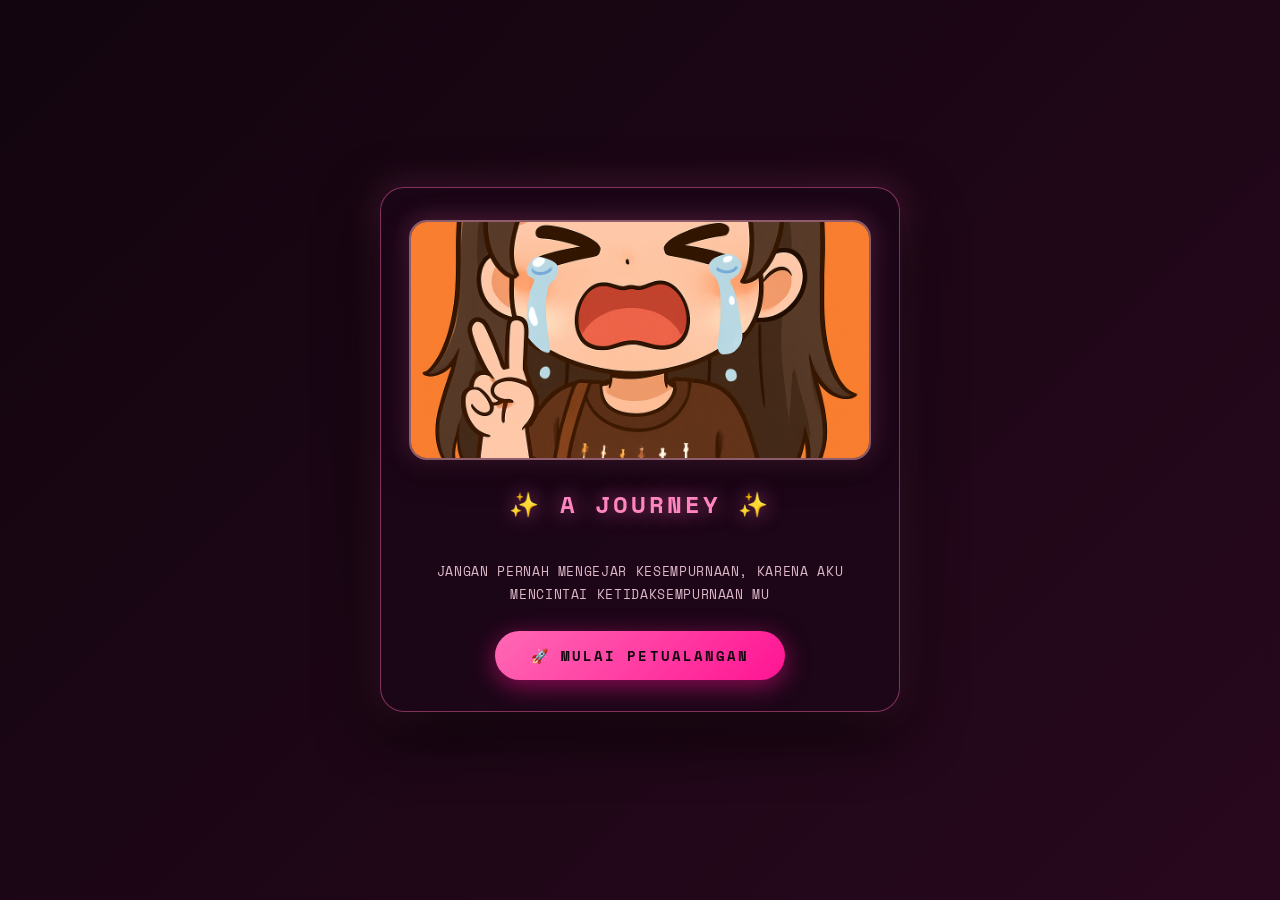
==== commit de090631: "fix: remove global unlockAllAudios and ensureUnlocked to prevent chaotic autoplay burst on mobile br" ====
--- a/index.html
+++ b/index.html
@@ -712,8 +712,33 @@
 
 <script>
 // ════════════════════════════════════════════════════════════════
-// CANVAS RESIZE & MOBILE DETECTION
+// AUDIO SYSTEM GLOBALS & PRE-LOAD (Crucial for mobile browsers)
 // ════════════════════════════════════════════════════════════════
+const friendsList=[
+  {name:"Rani",audio:"audio/rani.ogg"},{name:"Manda",audio:"audio/manda.ogg"},
+  {name:"Resta",audio:"audio/restavia.ogg"},{name:"Dewi",audio:"audio/dewi.ogg"},
+  {name:"Nanda",audio:"audio/nanda.ogg"},{name:"Destia",audio:"audio/destia.ogg"},
+  {name:"Dave",audio:"audio/dave.ogg"},{name:"Aurel",audio:"audio/aurel.m4a"},
+  {name:"Ayu",audio:"audio/ayu.m4a"},{name:"Eca",audio:"audio/eca.opus"},
+  {name:"Ferin",audio:"audio/ferin.m4a"},{name:"Andhin",audio:"audio/andhin.m4a"},
+  {name:"Sem",audio:"audio/sem.m4a"},{name:"Duta",audio:"audio/duta.mpeg"}
+];
+const bgMusic = new Audio("audio/jalanpulang.mp3");
+bgMusic.loop = true;
+bgMusic.volume = 0.25;
+
+const kuisSound = new Audio("audio/jokowi.mp3");
+kuisSound.preload = "auto";
+kuisSound.volume = 0.8;
+
+const vAudios = friendsList.map(f => {
+  const a = new Audio(f.audio);
+  a.preload = "auto";
+  return a;
+});
+
+
+
 const GAME_W = 800, GAME_H = 600;
 const isTouchDevice = ('ontouchstart' in window) || (navigator.maxTouchPoints > 0);
 
@@ -823,7 +848,7 @@
   btnJump.addEventListener('touchstart', e=>{ e.preventDefault(); mobileKeys.jump=true; if(player.grounded&&!dialogOpen&&gameStarted){player.vy=player.jumpPow;player.grounded=false;} }, {passive:false});
   btnJump.addEventListener('touchend', e=>{ e.preventDefault(); mobileKeys.jump=false; }, {passive:false});
 
-  btnTalk.addEventListener('touchstart', e=>{
+  btnTalk.addEventListener('touchend', e=>{
     e.preventDefault();
     if(dialogOpen){tutupDialog();return;}
     npcs.forEach(n=>{let d=Math.hypot(player.x+player.width/2-n.x-n.w/2,player.y+player.height/2-n.y-n.h/2);if(d<75)mulaiDialog(n);});
@@ -862,7 +887,7 @@
 const spikesImg  = loadImg("assets/spikes.png");
 const coinImg    = loadImg("assets/coin.png");
 
-const kuisSound=new Audio("audio/jokowi.mp3");kuisSound.volume=0.8;
+
 const waterFrames=[loadImg("assets/1.png"),loadImg("assets/2.png"),loadImg("assets/3.png"),loadImg("assets/4.png")];
 
 const playerAnims={
@@ -1376,27 +1401,12 @@
 // ════════════════════════════════════════════════════════════════
 // BIRTHDAY — PARALLAX SPACE BACKGROUND & VINYL
 // ════════════════════════════════════════════════════════════════
-const bgMusic = new Audio("audio/jalanpulang.mp3");
-bgMusic.loop = true;
-bgMusic.volume = 0.25;
-
-const friendsList=[
-  {name:"Rani",audio:"audio/rani.ogg"},{name:"Manda",audio:"audio/manda.ogg"},
-  {name:"Resta",audio:"audio/restavia.ogg"},{name:"Dewi",audio:"audio/dewi.ogg"},
-  {name:"Nanda",audio:"audio/nanda.ogg"},{name:"Destia",audio:"audio/destia.ogg"},
-  {name:"Dave",audio:"audio/dave.ogg"},{name:"Aurel",audio:"audio/aurel.m4a"},
-  {name:"Ayu",audio:"audio/ayu.m4a"},{name:"Eca",audio:"audio/eca.opus"},
-  {name:"Ferin",audio:"audio/ferin.m4a"},{name:"Andhin",audio:"audio/andhin.m4a"},
-  {name:"Sem",audio:"audio/sem.m4a"},{name:"Duta",audio:"audio/duta.mpeg"}
-];
-
-let vAudios=[],currentTrackIdx=0,isPlaying=false,progressInterval=null;
+let currentTrackIdx=0,isPlaying=false,progressInterval=null;
 
 function initBirthday(){
   bgMusic.play().catch(()=>{});
   const ma2=document.getElementById("vma"),dots2=document.getElementById("vdots");
   ma2.innerHTML=""; dots2.innerHTML="";
-  vAudios=friendsList.map(f=>{const a=new Audio(f.audio);a.preload="auto";return a;});
   friendsList.forEach((f,i)=>{
     const d=document.createElement("div");d.className="vmsg";d.id="vm"+i;
     d.innerHTML=`<div class="vmsg-name">${f.name}</div><div class="vmsg-line"></div><div class="vmsg-tag">MENGIRIM CINTA UNTUKMU</div>`;
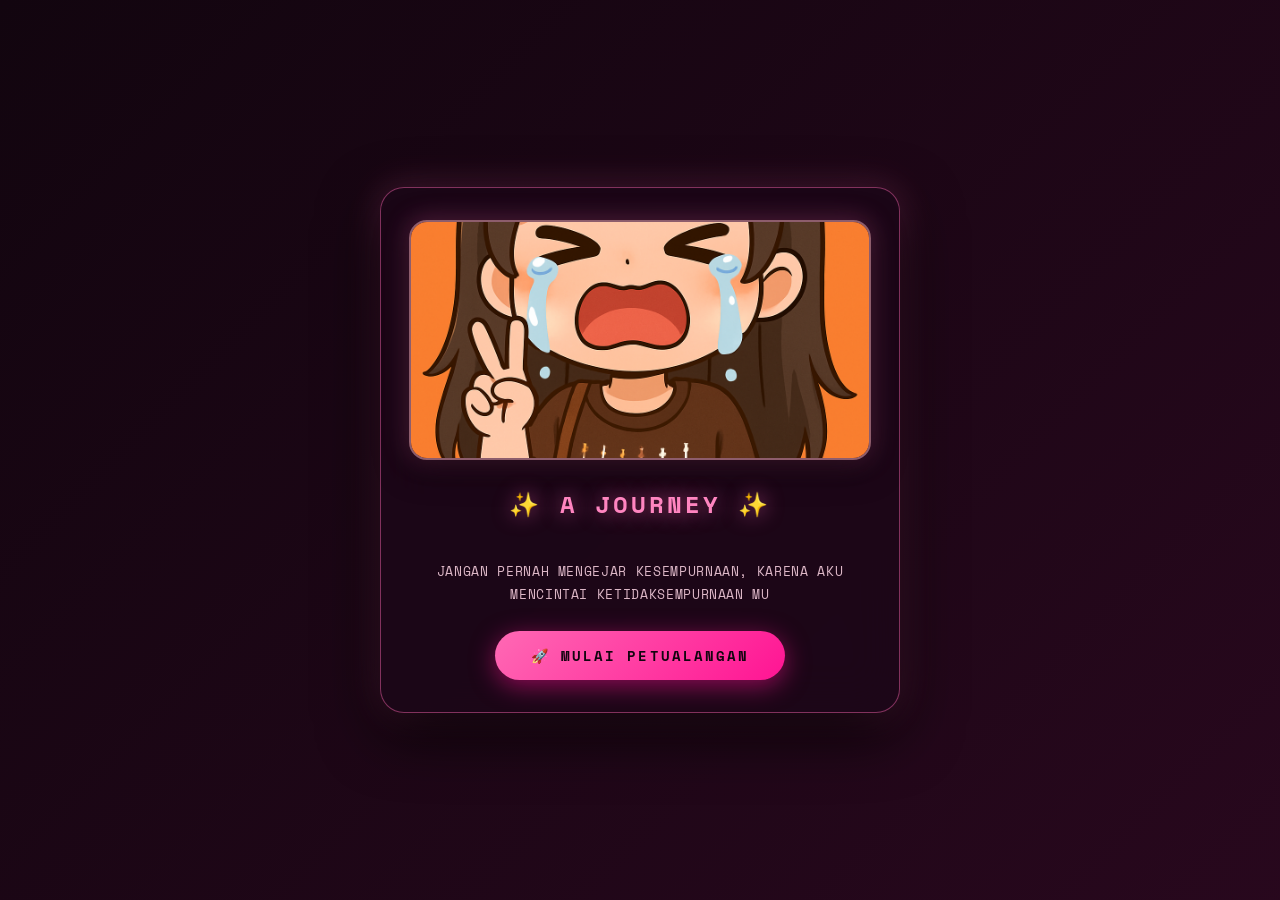
==== commit dcd3f1a4: "fix: update code to reference newly converted audio files (dave, destia, dewi, eca, nanda, rani as m" ====
--- a/index.html
+++ b/index.html
@@ -552,9 +552,6 @@
   <!-- 1 Background Tunggal -->
   <div class="bg-layer" id="bgLayer1"></div>
 
-  <!-- Background music jalanpulang -->
-  <audio id="bgMusic" src="audio/jalanpulang.mp3" loop preload="auto"></audio>
-
   <!-- Star canvas overlay -->
   <canvas id="spaceCanvas"></canvas>
 
@@ -715,11 +712,11 @@
 // AUDIO SYSTEM GLOBALS & PRE-LOAD (Crucial for mobile browsers)
 // ════════════════════════════════════════════════════════════════
 const friendsList=[
-  {name:"Rani",audio:"audio/rani.ogg"},{name:"Manda",audio:"audio/manda.ogg"},
-  {name:"Resta",audio:"audio/restavia.ogg"},{name:"Dewi",audio:"audio/dewi.ogg"},
-  {name:"Nanda",audio:"audio/nanda.ogg"},{name:"Destia",audio:"audio/destia.ogg"},
-  {name:"Dave",audio:"audio/dave.ogg"},{name:"Aurel",audio:"audio/aurel.m4a"},
-  {name:"Ayu",audio:"audio/ayu.m4a"},{name:"Eca",audio:"audio/eca.opus"},
+  {name:"Rani",audio:"audio/rani.mp3"},{name:"Manda",audio:"audio/manda.ogg"},
+  {name:"Resta",audio:"audio/restavia.ogg"},{name:"Dewi",audio:"audio/dewi.mp3"},
+  {name:"Nanda",audio:"audio/nanda.mp3"},{name:"Destia",audio:"audio/destia.mp3"},
+  {name:"Dave",audio:"audio/dave.mp3"},{name:"Aurel",audio:"audio/aurel.m4a"},
+  {name:"Ayu",audio:"audio/ayu.m4a"},{name:"Eca",audio:"audio/eca.mp3"},
   {name:"Ferin",audio:"audio/ferin.m4a"},{name:"Andhin",audio:"audio/andhin.m4a"},
   {name:"Sem",audio:"audio/sem.m4a"},{name:"Duta",audio:"audio/duta.mpeg"}
 ];
@@ -727,7 +724,7 @@
 bgMusic.loop = true;
 bgMusic.volume = 0.25;
 
-const kuisSound = new Audio("audio/jokowi.mp3");
+const kuisSound = new Audio("audio/jokowi.wav");
 kuisSound.preload = "auto";
 kuisSound.volume = 0.8;
 
@@ -736,6 +733,49 @@
   a.preload = "auto";
   return a;
 });
+
+// ── AUDIO ANALYSIS & FIREWORKS GLOBALS ──
+let audioCtx = null;
+let analyser = null;
+let source = null;
+let dataArray = null;
+let activeFireworks = [];
+
+function setupAudioAnalysis() {
+  if (audioCtx) return;
+  try {
+    const AudioContextClass = window.AudioContext || window.webkitAudioContext;
+    audioCtx = new AudioContextClass();
+    analyser = audioCtx.createAnalyser();
+    analyser.fftSize = 256;
+    source = audioCtx.createMediaElementSource(bgMusic);
+    source.connect(analyser);
+    analyser.connect(audioCtx.destination);
+    dataArray = new Uint8Array(analyser.frequencyBinCount);
+  } catch (e) {
+    console.warn("AudioContext setup failed:", e);
+  }
+}
+
+function spawnFirework(x, y) {
+  const particleCount = 45 + Math.floor(Math.random() * 25);
+  const hue = Math.floor(Math.random() * 360);
+  const color = `hsl(${hue}, 100%, 75%)`;
+  const particles = [];
+  for (let i = 0; i < particleCount; i++) {
+    const angle = Math.random() * Math.PI * 2;
+    const speed = 0.8 + Math.random() * 4.2;
+    particles.push({
+      x: x,
+      y: y,
+      vx: Math.cos(angle) * speed,
+      vy: Math.sin(angle) * speed,
+      alpha: 1,
+      decay: 0.012 + Math.random() * 0.015
+    });
+  }
+  activeFireworks.push({ particles, color });
+}
 
 
 
@@ -1075,17 +1115,20 @@
   document.body.style.overflow="auto";
   document.body.style.height="auto";
   document.body.style.touchAction="auto";
-  // Putar lagu jalanpulang secara loop
-  const bgMusic = document.getElementById("bgMusic");
-  if(bgMusic){
-    bgMusic.volume = 0.5;
-    const tryPlay = () => bgMusic.play().catch(()=>{});
-    tryPlay();
-    // Fallback untuk mobile yang blokir autoplay
-    ['click','touchstart','touchend'].forEach(ev => {
-      document.addEventListener(ev, tryPlay, {once:true});
-    });
-  }
+  
+  bgMusic.volume = 0.25;
+  const tryPlay = () => {
+    setupAudioAnalysis();
+    if (audioCtx && audioCtx.state === 'suspended') {
+      audioCtx.resume();
+    }
+    bgMusic.play().catch(()=>{});
+  };
+  tryPlay();
+  // Fallback untuk mobile yang blokir autoplay
+  ['click','touchstart','touchend'].forEach(ev => {
+    document.addEventListener(ev, tryPlay, {once:true});
+  });
   initBirthday();
 }
 
@@ -1497,6 +1540,52 @@
       cx.restore();
     }
 
+    // ── AUDIO SYNC FIREWORKS ──
+    if (analyser && dataArray) {
+      analyser.getByteFrequencyData(dataArray);
+      let bassSum = 0;
+      const bassBins = 8;
+      for (let i = 0; i < bassBins; i++) {
+        bassSum += dataArray[i];
+      }
+      const bassAvg = bassSum / bassBins;
+      
+      // Trigger firework on bass drum / beat climax!
+      if (bassAvg > 195 && Math.random() < 0.07) {
+        spawnFirework(
+          50 + Math.random() * (cv.width - 100), 
+          50 + Math.random() * (cv.height * 0.55)
+        );
+      }
+    }
+
+    // Update and Draw Fireworks
+    for (let fIdx = activeFireworks.length - 1; fIdx >= 0; fIdx--) {
+      const fw = activeFireworks[fIdx];
+      let alive = false;
+      fw.particles.forEach(p => {
+        p.x += p.vx;
+        p.y += p.vy;
+        p.vy += 0.045; // gravity
+        p.alpha -= p.decay;
+        if (p.alpha > 0) {
+          alive = true;
+          cx.save();
+          cx.globalAlpha = p.alpha;
+          cx.fillStyle = fw.color;
+          cx.shadowBlur = 6;
+          cx.shadowColor = fw.color;
+          cx.beginPath();
+          cx.arc(p.x, p.y, 2, 0, Math.PI * 2);
+          cx.fill();
+          cx.restore();
+        }
+      });
+      if (!alive) {
+        activeFireworks.splice(fIdx, 1);
+      }
+    }
+
     requestAnimationFrame(loop);
   })();
 }
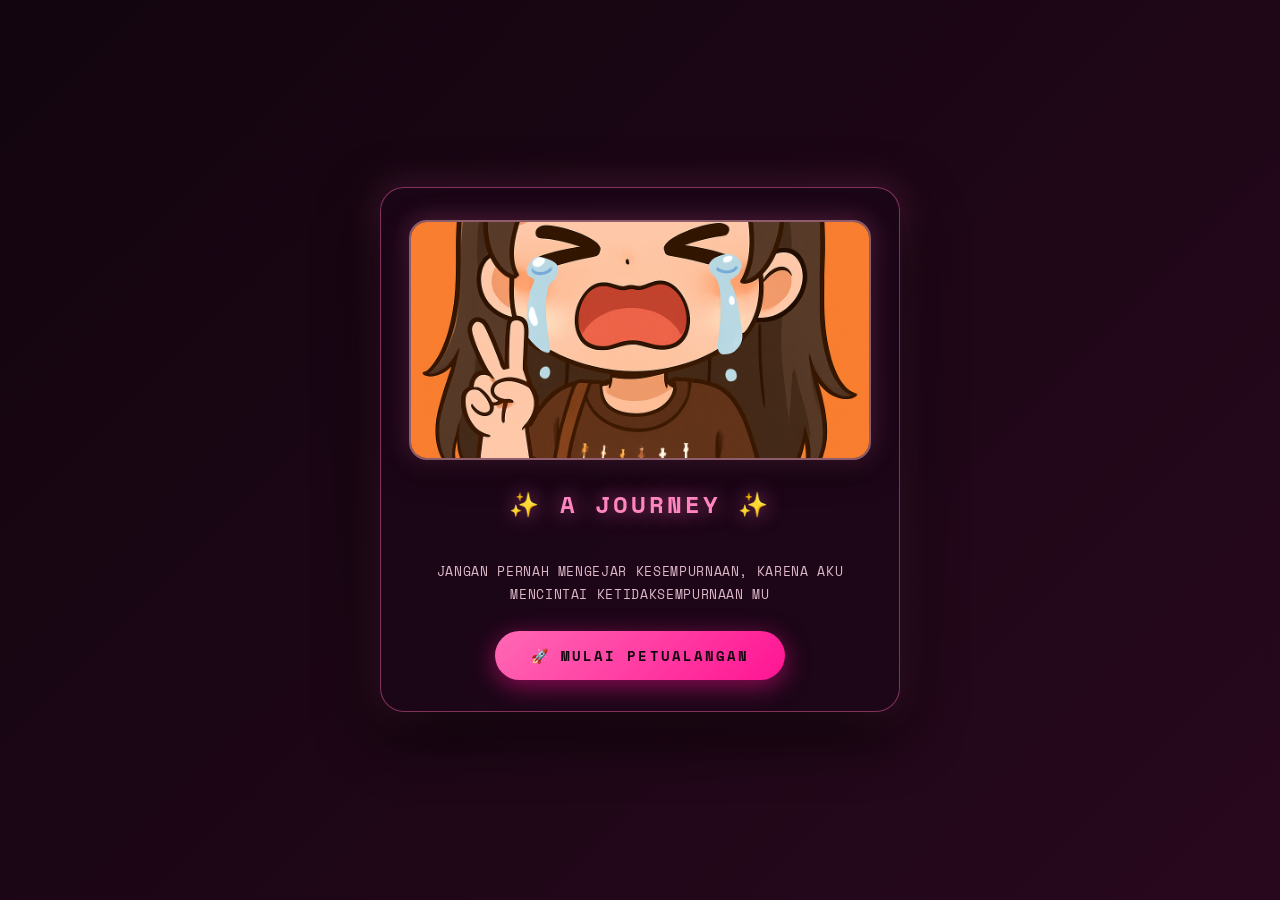
==== commit 3714d05b: "feat: premium gallery clip-path reveal transition + fix Safari audio.load() bug" ====
--- a/index.html
+++ b/index.html
@@ -313,27 +313,39 @@
     }
     .twin-pair-container {
       position:relative; z-index:3; display:flex; align-items:center; justify-content:center;
-      max-width:900px; width:100%; transition:transform .6s ease,opacity .6s ease;
-    }
+      max-width:900px; width:100%;
+    }
+    /* Gallery reveal — driven via inline style by JS */
     .twin-frame {
       position:relative; width:clamp(130px,30vw,320px); height:clamp(130px,30vw,320px);
       border-radius:50%; overflow:hidden;
       border:3px solid rgba(255,105,180,.5);
       box-shadow:0 20px 60px rgba(0,0,0,.8),0 0 35px rgba(255,105,180,.25);
-      transition:all .5s ease; flex-shrink:0;
+      flex-shrink:0;
+      /* initial clip-path state — fully hidden circle */
+      clip-path: circle(0% at 50% 50%);
+      will-change: clip-path, transform, opacity;
     }
     .twin-frame img { width:100%; height:100%; object-fit:cover; display:block; filter:contrast(1.06) saturate(1.05); transition:transform .6s ease; }
-    .twin-frame:hover img { transform:scale(1.08); }
-    .twin-frame.left-photo { margin-right:-16px; z-index:2; }
-    .twin-frame.right-photo { margin-left:-16px; z-index:2; }
+    .twin-frame:hover img { transform:scale(1.06); }
+    .twin-frame.left-photo  { margin-right:-16px; z-index:2; }
+    .twin-frame.right-photo { margin-left:-16px;  z-index:2; }
     .twin-touch-glow {
       position:absolute; top:50%; left:50%; transform:translate(-50%,-50%);
       width:70px; height:clamp(120px,25vw,180px); border-radius:50%;
       background:radial-gradient(ellipse at center,rgba(255,51,133,.65) 0%,rgba(255,105,180,.3) 40%,transparent 80%);
-      filter:blur(14px); pointer-events:none; z-index:3; animation:seamPulse 3s ease-in-out infinite alternate;
-    }
+      filter:blur(14px); pointer-events:none; z-index:3;
+      opacity:0; transition:opacity .6s ease;
+      animation:seamPulse 3s ease-in-out infinite alternate;
+    }
+    .twin-pair-container.revealed .twin-touch-glow { opacity:1; }
     @keyframes seamPulse { from{opacity:.6;transform:translate(-50%,-50%) scale(.9)} to{opacity:1;transform:translate(-50%,-50%) scale(1.15)} }
-    .twin-caption { margin-top:28px; text-align:center; max-width:90vw; z-index:4; padding: 0 16px; }
+    /* Caption — slides up from below */
+    .twin-caption {
+      margin-top:28px; text-align:center; max-width:90vw; z-index:4; padding: 0 16px;
+      opacity:0; transform:translateY(30px);
+      will-change: opacity, transform;
+    }
     .twin-caption h3 {
       font-family:'Space Mono',monospace; font-size:clamp(13px,2vw,18px); font-weight:700;
       color:#ff85c0; letter-spacing:.15em; text-transform:uppercase; margin-bottom:10px;
@@ -1700,10 +1712,37 @@
       const pair=document.getElementById("tpair"+i);
       if(!section||!pair) continue;
       const rect=section.getBoundingClientRect();
-      const p=clamp(1-(rect.top/vh),0,1);
-      const op=clamp(p*2.5,0,1);
-      pair.style.opacity=op;
-      pair.style.transform=`translateY(${50*(1-op)}px) scale(${.9+op*.1})`;
+
+      // p: 0 (not yet in view) → 1 (fully centered)
+      const p = clamp(1 - rect.top / vh, 0, 1);
+
+      // ── Frames: clip-path circle reveal ──
+      // Left frame enters from the left (anchor 20% 50%), right from right (80% 50%)
+      const frameRadius = clamp(p * 1.8 * 100, 0, 100); // 0% → 100%
+      const leftFrame  = pair.querySelector('.left-photo');
+      const rightFrame = pair.querySelector('.right-photo');
+      if(leftFrame){
+        leftFrame.style.clipPath  = `circle(${frameRadius}% at 30% 50%)`;
+        leftFrame.style.transform = `translateX(${(1-clamp(p*2,0,1))*-60}px) scale(${0.85 + clamp(p*2,0,1)*0.15})`;
+        leftFrame.style.opacity   = clamp(p * 3, 0, 1);
+      }
+      if(rightFrame){
+        rightFrame.style.clipPath  = `circle(${frameRadius}% at 70% 50%)`;
+        rightFrame.style.transform = `translateX(${(1-clamp(p*2,0,1))*60}px) scale(${0.85 + clamp(p*2,0,1)*0.15})`;
+        rightFrame.style.opacity   = clamp(p * 3, 0, 1);
+      }
+
+      // Reveal glow once both frames are mostly in
+      if(p > 0.45) pair.classList.add('revealed');
+      else         pair.classList.remove('revealed');
+
+      // ── Caption: slide up once frames are well visible ──
+      const caption = section.querySelector('.twin-caption');
+      if(caption){
+        const capP = clamp((p - 0.4) / 0.4, 0, 1); // starts at p=0.4
+        caption.style.opacity   = capP;
+        caption.style.transform = `translateY(${(1-capP)*30}px)`;
+      }
     }
 
     [sceneText1,sceneText2].forEach((scene,idx)=>{
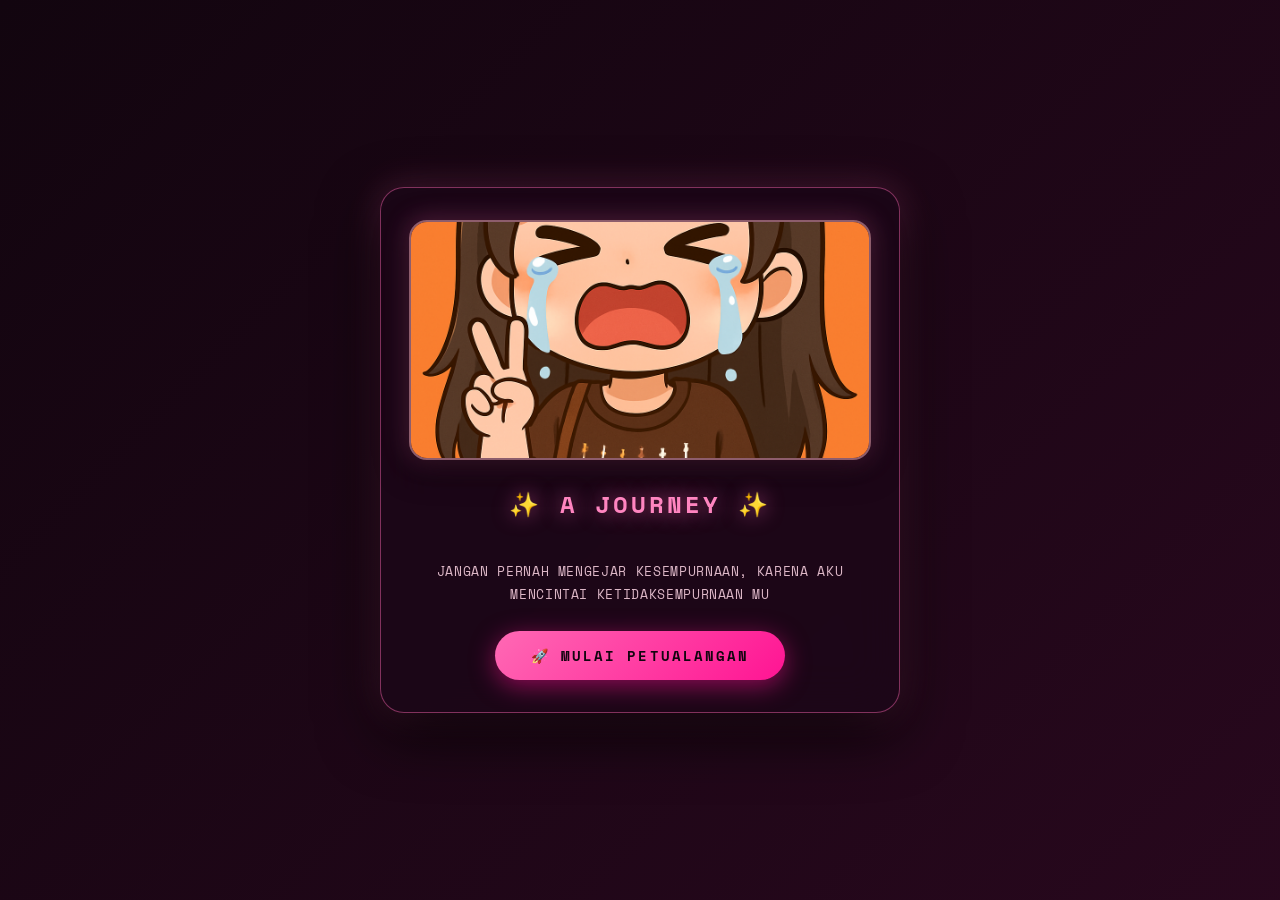
==== commit 6a87473f: "feat: add Wix Studio inspired bento photo grid with marquee + staggered scroll reveal before vinyl p" ====
--- a/index.html
+++ b/index.html
@@ -381,6 +381,108 @@
     }
     .text-sticky .tl { width:50px; height:2px; background:rgba(255,105,180,.4); margin:28px auto; }
 
+    /* ── BENTO PHOTO GRID (Wix Studio x Pantone inspired) ── */
+    .scene-bento {
+      padding: 80px 24px;
+      position: relative;
+      z-index: 3;
+    }
+    /* Scrolling text marquee above bento */
+    .bento-marquee-wrap {
+      overflow: hidden;
+      white-space: nowrap;
+      margin-bottom: 48px;
+      padding: 14px 0;
+      border-top: 1px solid rgba(255,105,180,0.15);
+      border-bottom: 1px solid rgba(255,105,180,0.15);
+      mask-image: linear-gradient(to right, transparent, black 8%, black 92%, transparent);
+      -webkit-mask-image: linear-gradient(to right, transparent, black 8%, black 92%, transparent);
+    }
+    .bento-marquee-track {
+      display: inline-flex;
+      animation: marqueeScroll 22s linear infinite;
+      gap: 0;
+    }
+    .bento-marquee-track span {
+      font-family: 'Space Mono', monospace;
+      font-size: clamp(11px, 1.5vw, 14px);
+      letter-spacing: .3em;
+      text-transform: uppercase;
+      color: rgba(255,182,193,0.55);
+      padding: 0 32px;
+    }
+    .bento-marquee-track span.dot {
+      color: #ff69b4;
+      padding: 0;
+      letter-spacing: 0;
+      opacity: 0.8;
+    }
+    @keyframes marqueeScroll {
+      from { transform: translateX(0); }
+      to   { transform: translateX(-50%); }
+    }
+    /* Bento grid container */
+    .bento-grid {
+      display: grid;
+      max-width: 900px;
+      margin: 0 auto;
+      gap: 10px;
+      grid-template-columns: 2fr 1fr;
+      grid-template-rows: auto;
+    }
+    .bento-cell {
+      position: relative;
+      overflow: hidden;
+      border-radius: 16px;
+      background: rgba(255,20,80,0.05);
+      border: 1px solid rgba(255,105,180,0.18);
+      cursor: pointer;
+      /* Initial state for reveal */
+      opacity: 0;
+      transform: translateY(40px) scale(0.96);
+      will-change: opacity, transform;
+    }
+    .bento-cell img {
+      width: 100%; height: 100%;
+      object-fit: cover; display: block;
+      transition: transform 0.7s cubic-bezier(0.25,0.46,0.45,0.94);
+    }
+    .bento-cell:hover img { transform: scale(1.07); }
+    .bento-cell::after {
+      content: '';
+      position: absolute; inset: 0;
+      background: radial-gradient(ellipse at center, rgba(255,51,133,0.25) 0%, transparent 70%);
+      opacity: 0;
+      transition: opacity 0.4s ease;
+    }
+    .bento-cell:hover::after { opacity: 1; }
+    /* Cell sizing */
+    .bento-cell.tall   { grid-row: span 2; }
+    .bento-cell.wide   { grid-column: span 2; }
+    .bento-cell.sq     { aspect-ratio: 1 / 1; }
+    .bento-cell.sq-sm  { aspect-ratio: 1 / 1; }
+    /* Cell heights */
+    .bento-cell.h-lg { min-height: clamp(220px, 32vw, 400px); }
+    .bento-cell.h-md { min-height: clamp(160px, 20vw, 250px); }
+    .bento-cell.h-sm { min-height: clamp(120px, 15vw, 190px); }
+    /* Row 2: 3 equal cols */
+    .bento-row2 {
+      display: grid;
+      grid-template-columns: 1fr 1fr 1fr;
+      gap: 10px;
+      max-width: 900px;
+      margin: 10px auto 0;
+    }
+    .bento-row2 .bento-cell { min-height: clamp(130px, 18vw, 220px); }
+    @media (max-width: 600px) {
+      .bento-grid { grid-template-columns: 1fr 1fr; gap: 7px; }
+      .bento-row2 { grid-template-columns: 1fr 1fr; gap: 7px; }
+      .bento-cell.h-lg { min-height: 180px; }
+      .bento-cell.h-md { min-height: 130px; }
+      .bento-cell.h-sm { min-height: 100px; }
+      .bento-row2 .bento-cell { min-height: 120px; }
+    }
+
     /* ── VINYL PLAYER ── */
     .scene-vinyl {
       min-height:100vh; display:flex; flex-direction:column; align-items:center;
@@ -689,6 +791,67 @@
           <p>terpala dunia ini walaupun berisik, aku akan menjadi penutup telinga mu</p>
           <div class="tl"></div>
           <p style="font-size:clamp(12px,1.8vw,16px);color:rgba(255,182,193,.7)">PUTAR PIRINGAN HITAM DI BAWAH.</p>
+        </div>
+      </div>
+    </section>
+
+
+    <!-- ── BENTO PHOTO GRID ── -->
+    <section class="scene scene-bento" id="bentoSection">
+      <!-- Marquee transition -->
+      <div class="bento-marquee-wrap">
+        <div class="bento-marquee-track" id="bentoMarqueeTrack">
+          <span>Moment Berharga</span><span class="dot">★</span>
+          <span>Memories</span><span class="dot">★</span>
+          <span>Bersama Kamu</span><span class="dot">★</span>
+          <span>Kenangan Indah</span><span class="dot">★</span>
+          <span>Moment Berharga</span><span class="dot">★</span>
+          <span>Memories</span><span class="dot">★</span>
+          <span>Bersama Kamu</span><span class="dot">★</span>
+          <span>Kenangan Indah</span><span class="dot">★</span>
+          <span>Moment Berharga</span><span class="dot">★</span>
+          <span>Memories</span><span class="dot">★</span>
+          <span>Bersama Kamu</span><span class="dot">★</span>
+          <span>Kenangan Indah</span><span class="dot">★</span>
+        </div>
+      </div>
+
+      <!-- Row 1: Big left + 2 stacked right -->
+      <div class="bento-grid">
+        <div class="bento-cell tall h-lg" id="bc1">
+          <img src="assets/annissa/nica 1.png" alt="Nica" onerror="this.style.opacity='0'">
+        </div>
+        <div class="bento-cell h-md" id="bc2">
+          <img src="assets/annissa/nica 3.png" alt="Nica" onerror="this.style.opacity='0'">
+        </div>
+        <div class="bento-cell h-md" id="bc3">
+          <img src="assets/annissa/nica 6.png" alt="Nica" onerror="this.style.opacity='0'">
+        </div>
+      </div>
+
+      <!-- Row 2: 3 equal cells -->
+      <div class="bento-row2">
+        <div class="bento-cell" id="bc4">
+          <img src="assets/annissa/nica 9.png" alt="Nica" onerror="this.style.opacity='0'">
+        </div>
+        <div class="bento-cell" id="bc5">
+          <img src="assets/annissa/nica 12.png" alt="Nica" onerror="this.style.opacity='0'">
+        </div>
+        <div class="bento-cell" id="bc6">
+          <img src="assets/annissa/nica 13.png" alt="Nica" onerror="this.style.opacity='0'">
+        </div>
+      </div>
+
+      <!-- Row 3: Wide left + narrow right -->
+      <div class="bento-grid" style="grid-template-columns:1fr 2fr; margin-top:10px;">
+        <div class="bento-cell h-md" id="bc7">
+          <img src="assets/annissa/nica 4.png" alt="Nica" onerror="this.style.opacity='0'">
+        </div>
+        <div class="bento-cell tall h-lg" id="bc8">
+          <img src="assets/annissa/nica 7.png" alt="Nica" onerror="this.style.opacity='0'">
+        </div>
+        <div class="bento-cell h-md" id="bc9">
+          <img src="assets/annissa/nica 2.png" alt="Nica" onerror="this.style.opacity='0'">
         </div>
       </div>
     </section>
@@ -1745,6 +1908,26 @@
       }
     }
 
+    // ── BENTO GRID staggered reveal ──
+    const bentoSection = document.getElementById('bentoSection');
+    if(bentoSection){
+      const bentoRect = bentoSection.getBoundingClientRect();
+      const bentoVisible = bentoRect.top < vh * 0.9;
+      if(bentoVisible){
+        // Reveal each cell with a staggered delay based on its index
+        for(let b=1; b<=9; b++){
+          const cell = document.getElementById('bc'+b);
+          if(!cell) continue;
+          const cellRect = cell.getBoundingClientRect();
+          const cellP = clamp(1 - cellRect.top / (vh * 0.88), 0, 1);
+          // Eased progress
+          const eased = cellP < 0.5 ? 2*cellP*cellP : -1+(4-2*cellP)*cellP;
+          cell.style.opacity   = eased;
+          cell.style.transform = `translateY(${(1-eased)*40}px) scale(${0.96 + eased*0.04})`;
+        }
+      }
+    }
+
     [sceneText1,sceneText2].forEach((scene,idx)=>{
       if(!scene) return;
       const inner=idx===0?text1:text2;
